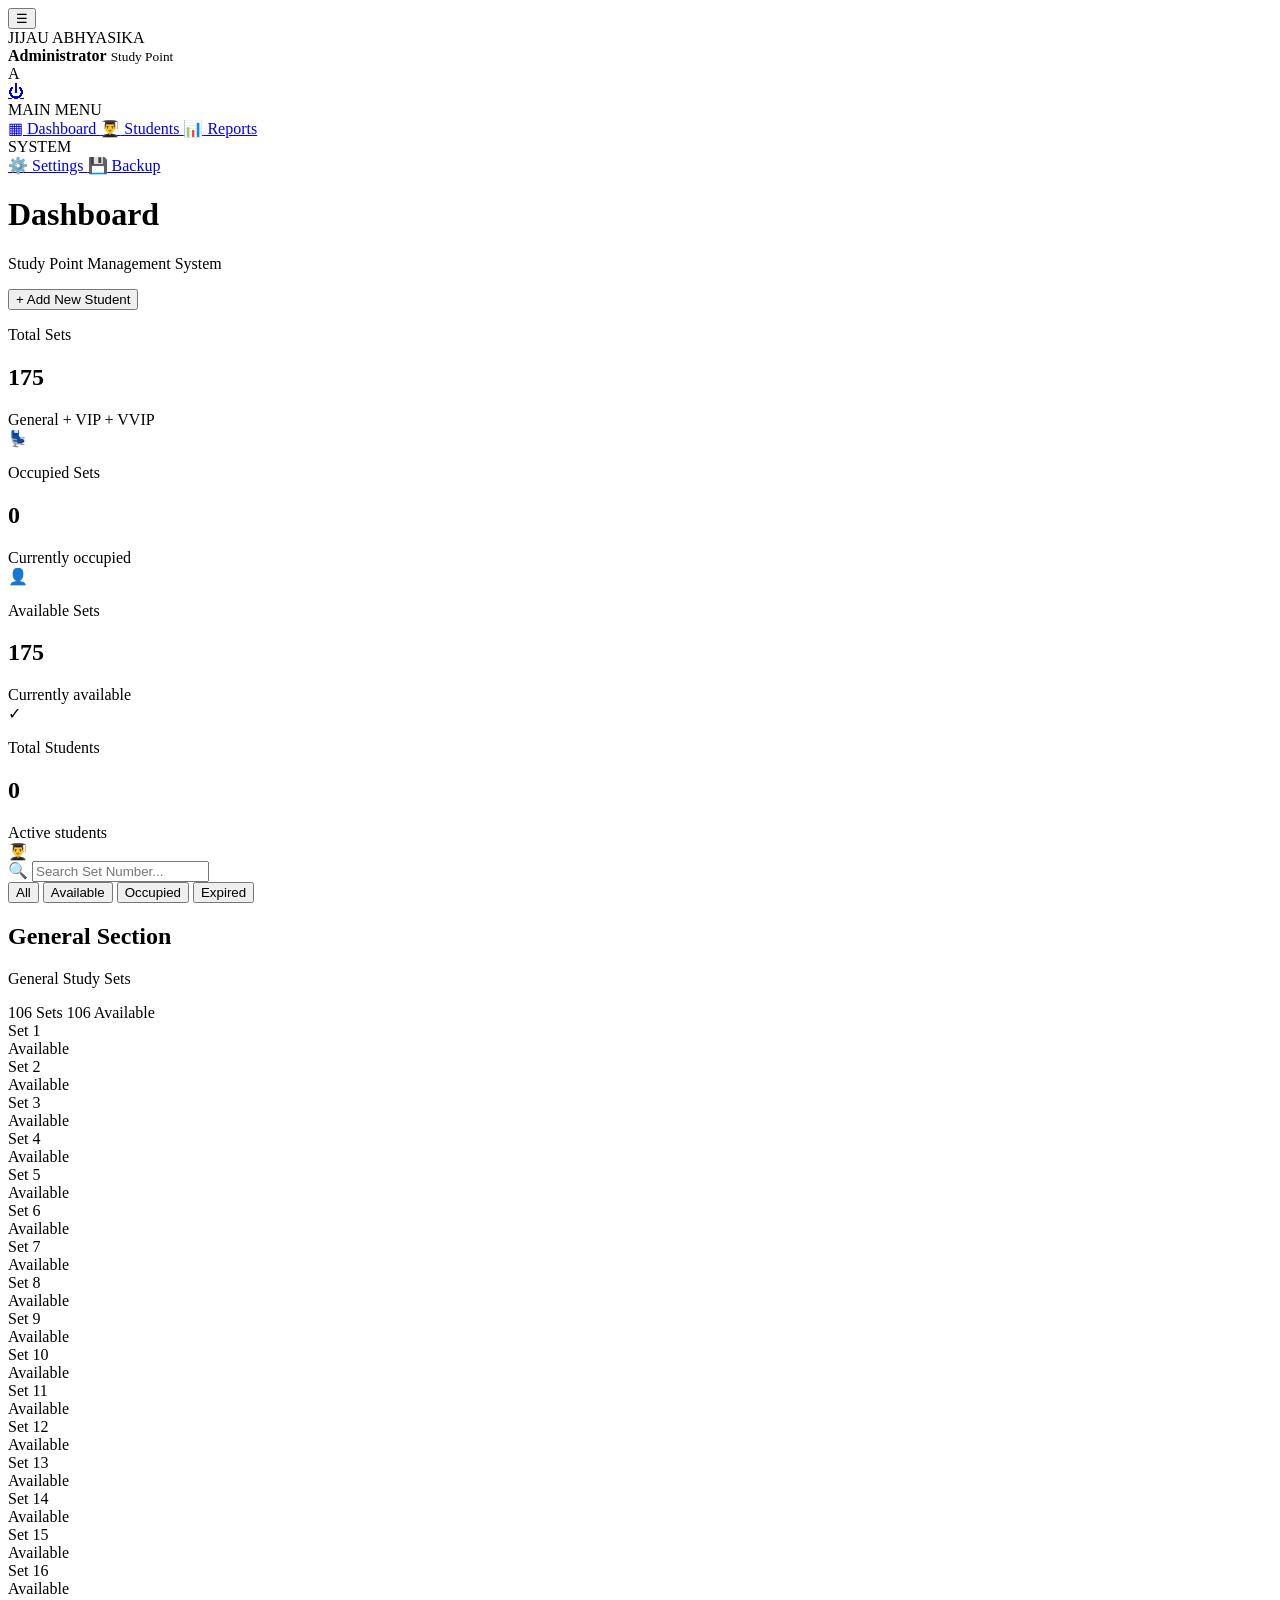
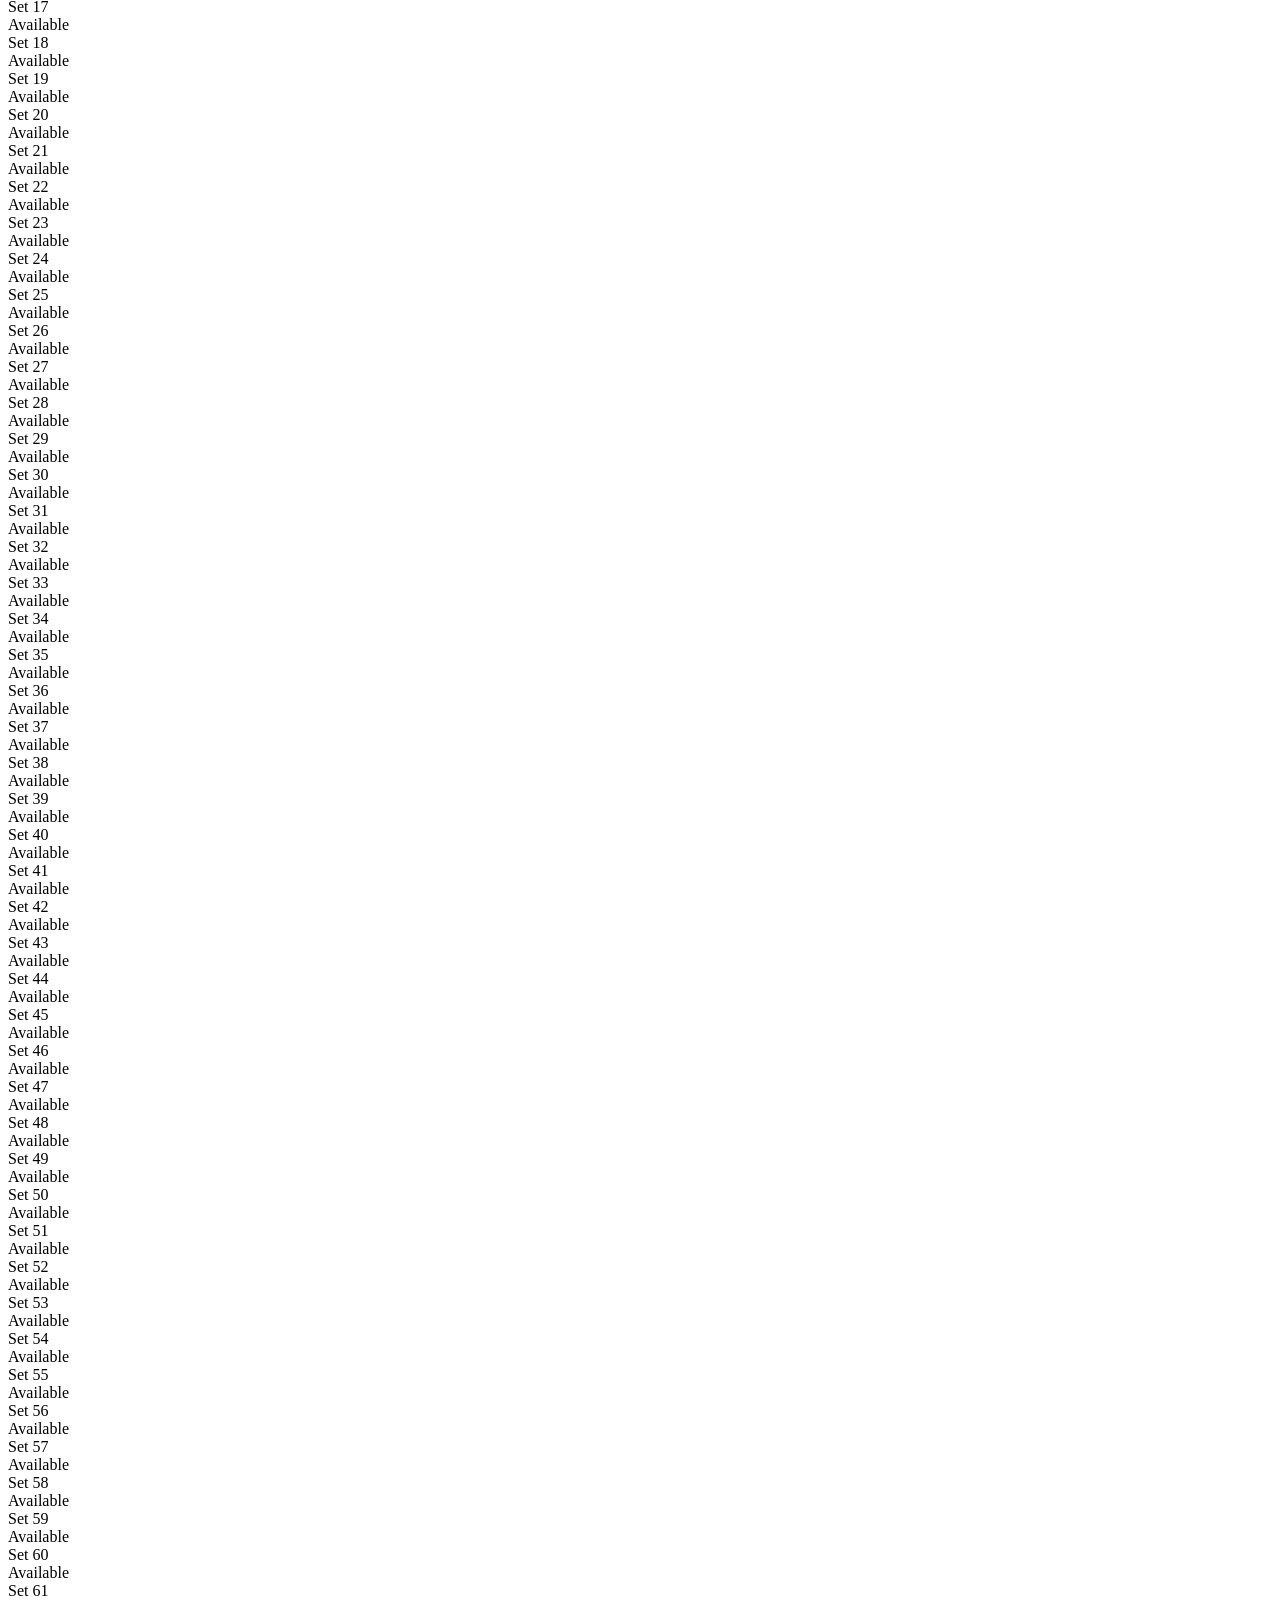
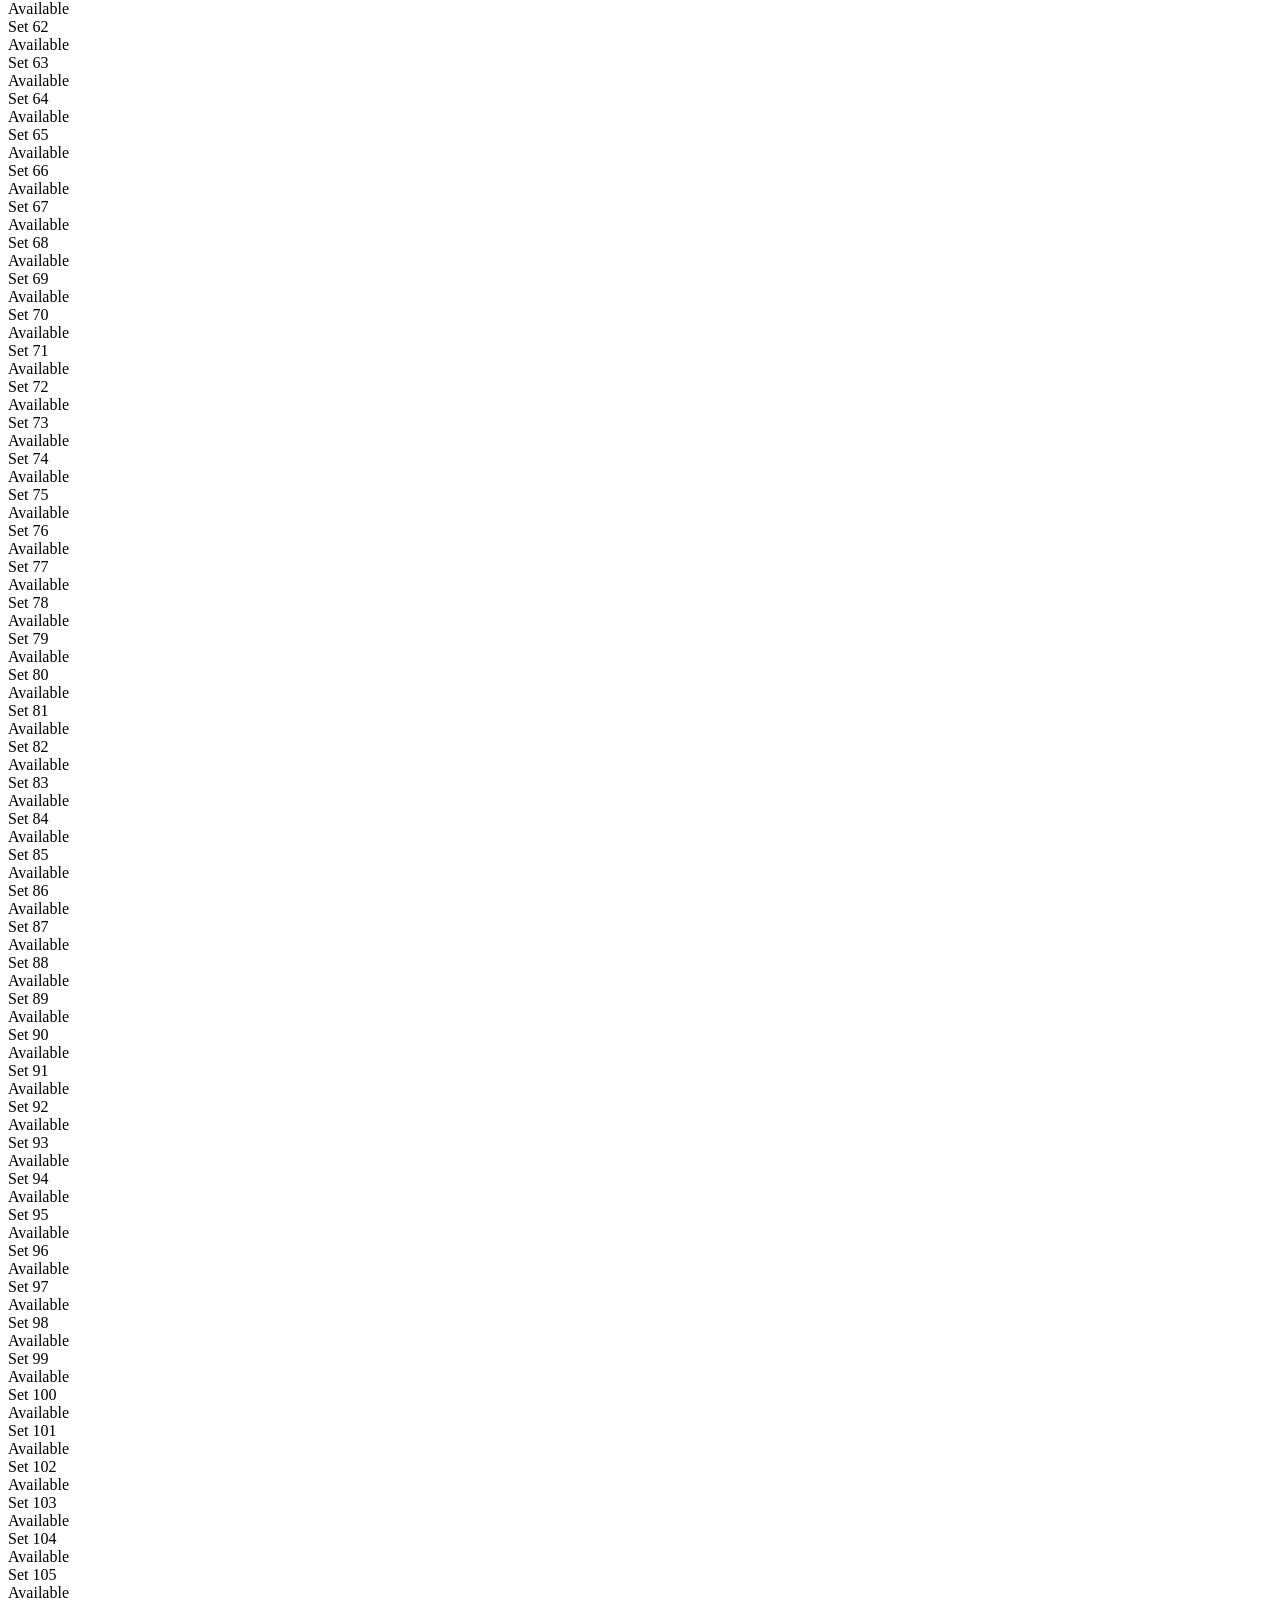
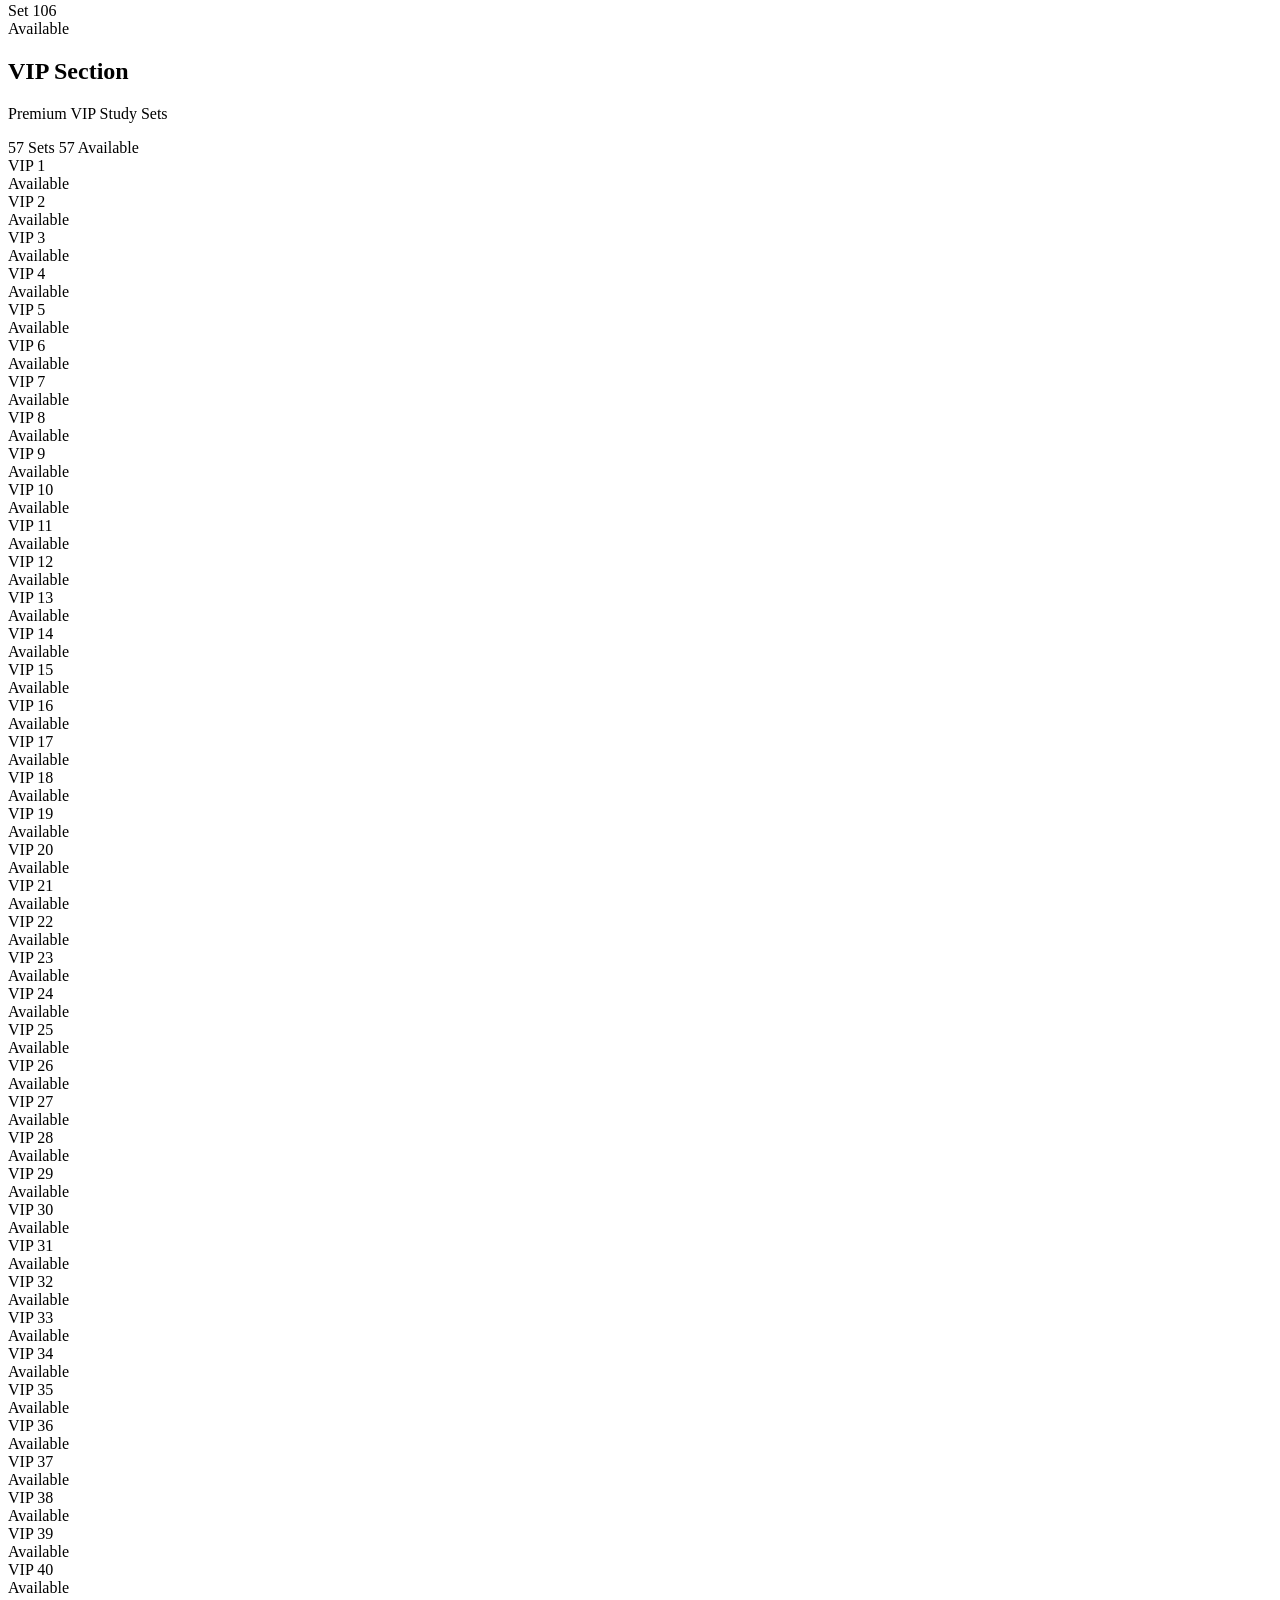
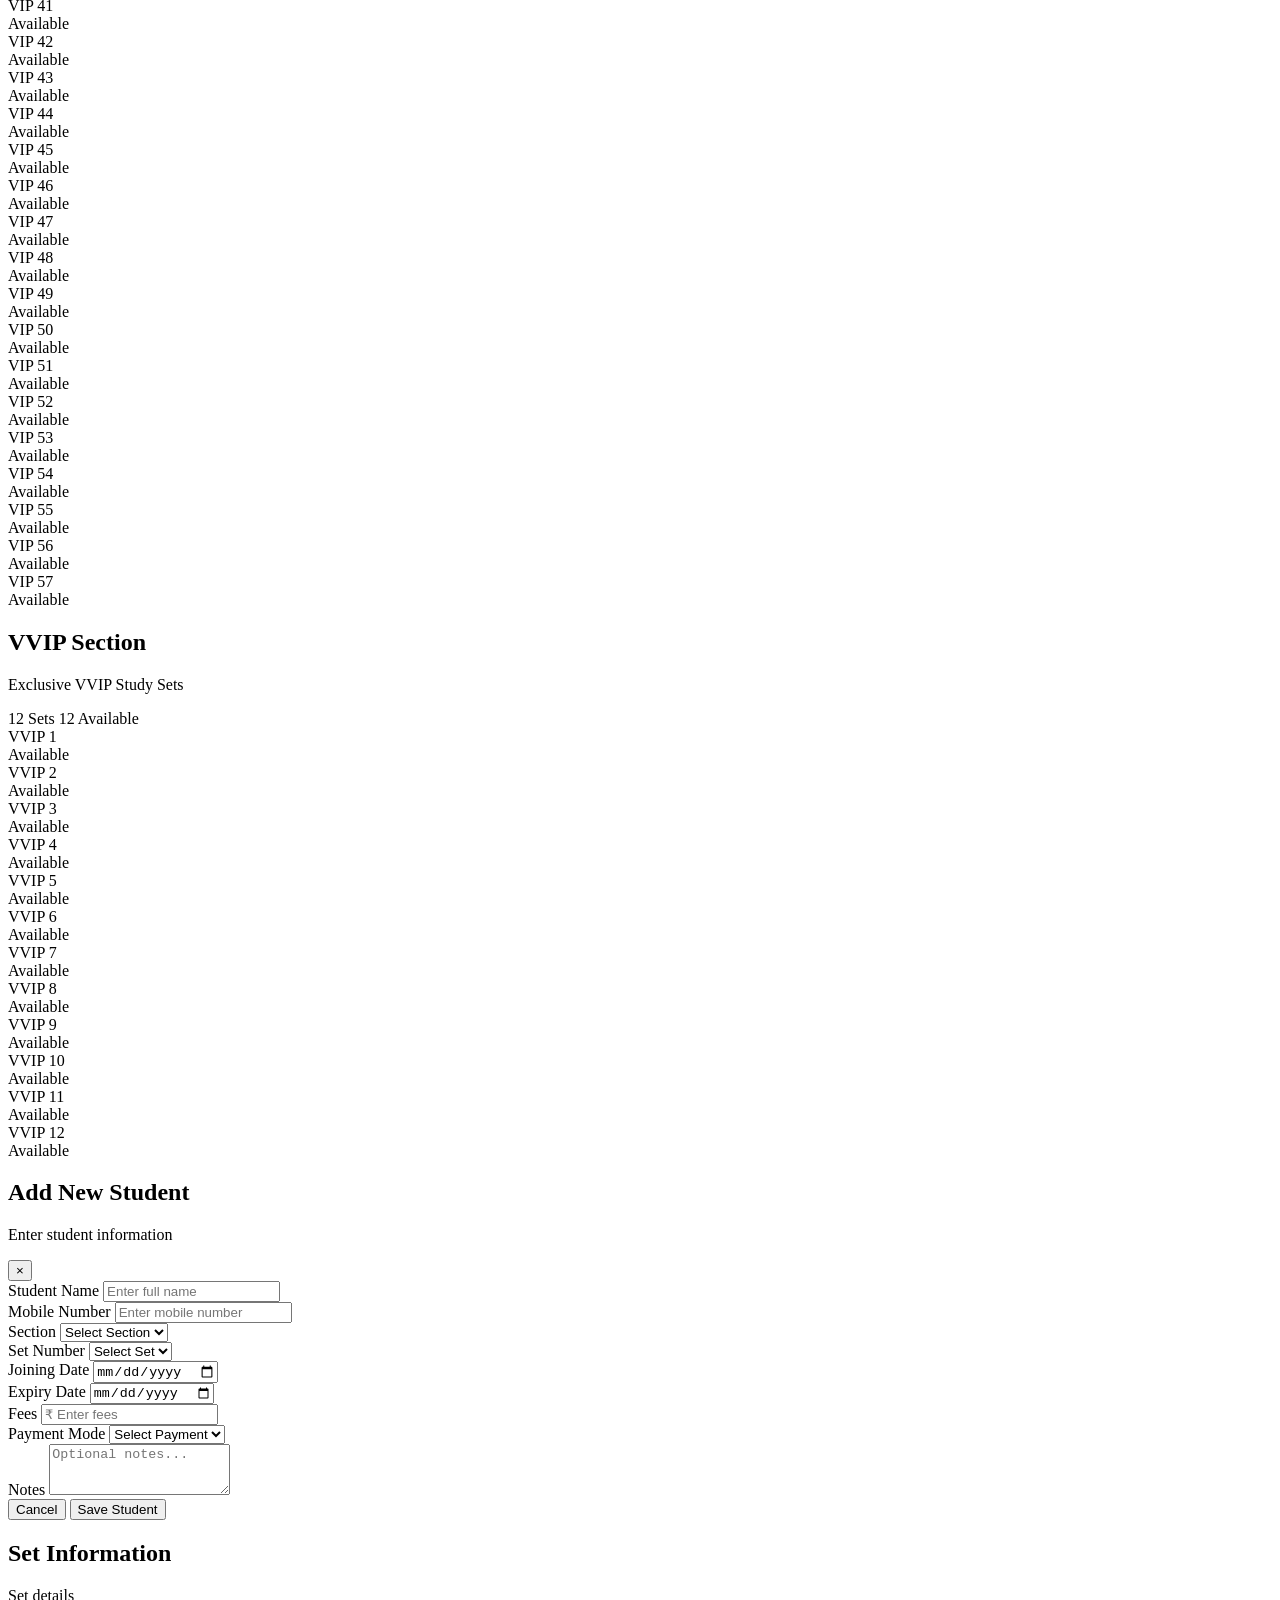
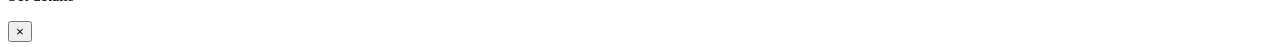
==== templates/index.html @ 4aaafdb4 "Added admin login" ====
<!DOCTYPE html>
<html lang="en">
<head>
    <meta charset="UTF-8">
    <meta name="viewport" content="width=device-width, initial-scale=1.0">

    <title>Study Point Management</title>

    <link rel="stylesheet"
          href="{{ url_for('static', filename='style.css') }}">
</head>

<body>

    <!-- ================= HEADER ================= -->

    <header class="top-header">

        <div class="header-left">

            <button class="menu-btn" onclick="toggleSidebar()">
                ☰
            </button>

            <div class="logo">
                JIJAU <span>ABHYASIKA</span>
            </div>

        </div>

        <div class="admin-profile">
            <div class="admin-text">
                <strong>Administrator</strong>
                <small>Study Point</small>
            </div>

            <div class="admin-avatar">
                A
            </div>

            <a href="/logout" class="logout-link" title="Logout">
                ⏻
            </a>
        </div>

    </header>


    <!-- ================= SIDEBAR ================= -->

    <aside class="sidebar" id="sidebar">

        <div class="sidebar-title">
            MAIN MENU
        </div>

        <a href="#" class="nav-item active" onclick="showPage('dashboard', this); return false;">
            <span>▦</span>
            Dashboard
        </a>

        <a href="#" class="nav-item" onclick="showPage('students', this); return false;">
            <span>👨‍🎓</span>
            Students
        </a>

        <a href="#" class="nav-item" onclick="showPage('reports', this); return false;">
            <span>📊</span>
            Reports
        </a>

        <div class="sidebar-title system-title">
            SYSTEM
        </div>

        <a href="#" class="nav-item">
            <span>⚙️</span>
            Settings
        </a>

        <a href="#" class="nav-item">
            <span>💾</span>
            Backup
        </a>

    </aside>


    <!-- ================= MAIN CONTENT ================= -->

    <main class="main-content">

        <!-- Page Heading -->

        <div class="page-heading">

            <div>
                <h1 id="pageTitle">Dashboard</h1>
                <p id="pageSubtitle">Study Point Management System</p>
            </div>

            <button class="add-student-btn"
                    onclick="openStudentModal()">
                + Add New Student
            </button>

        </div>


        <!-- ================= DASHBOARD PAGE ================= -->

        <div id="dashboardPage">

        <!-- ================= STAT CARDS ================= -->

        <section class="stats-grid">

            <div class="stat-card">

                <div class="stat-info">
                    <p>Total Sets</p>
                    <h2 id="totalSets">175</h2>
                    <span>General + VIP + VVIP</span>
                </div>

                <div class="stat-icon">
                    💺
                </div>

            </div>


            <div class="stat-card occupied-card">

                <div class="stat-info">
                    <p>Occupied Sets</p>
                    <h2 id="occupiedSets">0</h2>
                    <span>Currently occupied</span>
                </div>

                <div class="stat-icon">
                    👤
                </div>

            </div>


            <div class="stat-card available-card">

                <div class="stat-info">
                    <p>Available Sets</p>
                    <h2 id="availableSets">175</h2>
                    <span>Currently available</span>
                </div>

                <div class="stat-icon">
                    ✓
                </div>

            </div>


            <div class="stat-card">

                <div class="stat-info">
                    <p>Total Students</p>
                    <h2 id="totalStudents">0</h2>
                    <span>Active students</span>
                </div>

                <div class="stat-icon">
                    👨‍🎓
                </div>

            </div>

        </section>


        <!-- ================= SEARCH ================= -->

        <section class="search-section">

            <div class="search-box">

                <span>🔍</span>

                <input
                    type="text"
                    id="setSearch"
                    placeholder="Search Set Number..."
                    oninput="searchSets()"
                >

            </div>

            <div class="filter-buttons">

                <button class="filter-btn active"
                        onclick="filterSets('all', this)">
                    All
                </button>

                <button class="filter-btn"
                        onclick="filterSets('available', this)">
                    Available
                </button>

                <button class="filter-btn"
                        onclick="filterSets('occupied', this)">
                    Occupied
                </button>

                <button class="filter-btn"
                        onclick="filterSets('expired', this)">
                    Expired
                </button>

            </div>

        </section>


        <!-- ================= GENERAL SECTION ================= -->

        <section class="section-card">

            <div class="section-header">

                <div>

                    <h2>General Section</h2>

                    <p>
                        General Study Sets
                    </p>

                </div>

                <div class="section-summary">

                    <span class="section-total">
                        106 Sets
                    </span>

                    <span id="generalAvailable">
                        106 Available
                    </span>

                </div>

            </div>


            <div class="sets-container">

                <div class="sets-grid"
                     id="generalSets">

                    <!-- General sets generated by JavaScript -->

                </div>

            </div>

        </section>


        <!-- ================= VIP SECTION ================= -->

        <section class="section-card">

            <div class="section-header">

                <div>

                    <h2>VIP Section</h2>

                    <p>
                        Premium VIP Study Sets
                    </p>

                </div>

                <div class="section-summary">

                    <span class="section-total vip">
                        57 Sets
                    </span>

                    <span id="vipAvailable">
                        57 Available
                    </span>

                </div>

            </div>


            <div class="sets-container">

                <div class="sets-grid"
                     id="vipSets">

                    <!-- VIP sets generated by JavaScript -->

                </div>

            </div>

        </section>


        <!-- ================= VVIP SECTION ================= -->

        <section class="section-card">

            <div class="section-header">

                <div>

                    <h2>VVIP Section</h2>

                    <p>
                        Exclusive VVIP Study Sets
                    </p>

                </div>

                <div class="section-summary">

                    <span class="section-total vvip">
                        12 Sets
                    </span>

                    <span id="vvipAvailable">
                        12 Available
                    </span>

                </div>

            </div>


            <div class="sets-container">

                <div class="sets-grid"
                     id="vvipSets">

                    <!-- VVIP sets generated by JavaScript -->

                </div>

            </div>

        </section>

        </div>


        <!-- ================= STUDENTS LIST PAGE ================= -->

        <div id="studentsPage" style="display: none;">

            <section class="section-card">

                <div class="section-header">

                    <div>
                        <h2>General Section</h2>
                        <p>All students in General sets</p>
                    </div>

                    <div class="section-summary">
                        <span class="section-total" id="generalStudentsCount">
                            0 Students
                        </span>
                    </div>

                </div>

                <div class="students-list" id="generalStudentsList">
                    <!-- General students rendered by JavaScript -->
                </div>

            </section>

            <section class="section-card">

                <div class="section-header">

                    <div>
                        <h2>VIP Section</h2>
                        <p>All students in VIP sets</p>
                    </div>

                    <div class="section-summary">
                        <span class="section-total vip" id="vipStudentsCount">
                            0 Students
                        </span>
                    </div>

                </div>

                <div class="students-list" id="vipStudentsList">
                    <!-- VIP students rendered by JavaScript -->
                </div>

            </section>

            <section class="section-card">

                <div class="section-header">

                    <div>
                        <h2>VVIP Section</h2>
                        <p>All students in VVIP sets</p>
                    </div>

                    <div class="section-summary">
                        <span class="section-total vvip" id="vvipStudentsCount">
                            0 Students
                        </span>
                    </div>

                </div>

                <div class="students-list" id="vvipStudentsList">
                    <!-- VVIP students rendered by JavaScript -->
                </div>

            </section>

        </div>


        <!-- ================= REPORTS PAGE ================= -->

        <div id="reportsPage" style="display: none;">

            <section class="section-card">

                <div class="section-header">

                    <div>
                        <h2>Export Report</h2>
                        <p>Download student data as an Excel sheet for a date range</p>
                    </div>

                </div>

                <div class="report-form">

                    <div class="form-group">
                        <label>From Date (Joining Date)</label>
                        <input type="date" id="reportFromDate" oninput="updateReportPreview()">
                    </div>

                    <div class="form-group">
                        <label>To Date (Joining Date)</label>
                        <input type="date" id="reportToDate" oninput="updateReportPreview()">
                    </div>

                    <p id="reportPreviewText" class="report-preview-text">
                        Leave both blank to export all students.
                    </p>

                    <button class="add-student-btn" onclick="downloadReport()">
                        ⬇ Download Excel Report
                    </button>

                </div>

            </section>

        </div>

    </main>


    <!-- ================================================= -->
    <!--                  STUDENT MODAL                    -->
    <!-- ================================================= -->

    <div class="modal-overlay"
         id="studentModal">

        <div class="modal">

            <div class="modal-header">

                <div>
                    <h2>Add New Student</h2>
                    <p>Enter student information</p>
                </div>

                <button class="close-btn"
                        onclick="closeStudentModal()">
                    ×
                </button>

            </div>


            <form id="studentForm"
                  onsubmit="addStudent(event)">

                <!-- Student Name -->

                <div class="form-group">

                    <label>
                        Student Name
                    </label>

                    <input
                        type="text"
                        id="studentName"
                        placeholder="Enter full name"
                        required
                    >

                </div>


                <!-- Mobile -->

                <div class="form-group">

                    <label>
                        Mobile Number
                    </label>

                    <input
                        type="tel"
                        id="studentMobile"
                        placeholder="Enter mobile number"
                        maxlength="10"
                        required
                    >

                </div>


                <!-- Section -->

                <div class="form-row">

                    <div class="form-group">

                        <label>
                            Section
                        </label>

                        <select id="studentSection"
                                onchange="updateSetOptions()"
                                required>

                            <option value="">
                                Select Section
                            </option>

                            <option value="General">
                                General
                            </option>

                            <option value="VIP">
                                VIP
                            </option>

                            <option value="VVIP">
                                VVIP
                            </option>

                        </select>

                    </div>


                    <!-- Set -->

                    <div class="form-group">

                        <label>
                            Set Number
                        </label>

                        <select id="studentSet"
                                required>

                            <option value="">
                                Select Set
                            </option>

                        </select>

                    </div>

                </div>


                <!-- Dates -->

                <div class="form-row">

                    <div class="form-group">

                        <label>
                            Joining Date
                        </label>

                        <input
                            type="date"
                            id="joiningDate"
                            required
                        >

                    </div>


                    <div class="form-group">

                        <label>
                            Expiry Date
                        </label>

                        <input
                            type="date"
                            id="expiryDate"
                            required
                        >

                    </div>

                </div>


                <!-- Fees -->

                <div class="form-row">

                    <div class="form-group">

                        <label>
                            Fees
                        </label>

                        <input
                            type="number"
                            id="studentFees"
                            placeholder="₹ Enter fees"
                            min="0"
                            required
                        >

                    </div>


                    <div class="form-group">

                        <label>
                            Payment Mode
                        </label>

                        <select id="paymentMode"
                                required>

                            <option value="">
                                Select Payment
                            </option>

                            <option value="Cash">
                                Cash
                            </option>

                            <option value="UPI">
                                UPI
                            </option>

                            <option value="Other">
                                Other
                            </option>

                        </select>

                    </div>

                </div>


                <!-- Notes -->

                <div class="form-group">

                    <label>
                        Notes
                    </label>

                    <textarea
                        id="studentNotes"
                        placeholder="Optional notes..."
                        rows="3"></textarea>

                </div>


                <!-- Buttons -->

                <div class="modal-buttons">

                    <button type="button"
                            class="cancel-btn"
                            onclick="closeStudentModal()">
                        Cancel
                    </button>

                    <button type="submit"
                            class="save-btn">
                        Save Student
                    </button>

                </div>

            </form>

        </div>

    </div>


    <!-- ================================================= -->
    <!--                  SET INFORMATION MODAL            -->
    <!-- ================================================= -->

    <div class="modal-overlay"
         id="setModal">

        <div class="modal set-modal">

            <div class="modal-header">

                <div>
                    <h2 id="setModalTitle">
                        Set Information
                    </h2>

                    <p id="setModalSubtitle">
                        Set details
                    </p>
                </div>

                <button class="close-btn"
                        onclick="closeSetModal()">
                    ×
                </button>

            </div>


            <div id="setInformation">

                <!-- Information generated by JavaScript -->

            </div>

        </div>

    </div>


    <!-- ================= JAVASCRIPT ================= -->

    <script>

        /* ================================================
           STUDENT DATA
           (this is just a local cache of what's in the
           database - it gets refreshed from the server,
           never the other way around)
        ================================================= */

        let students = [];

        const SECTION_TOTALS = {
            General: 106,
            VIP: 57,
            VVIP: 12
        };


        /* ================================================
           LOAD STUDENTS FROM SERVER
        ================================================= */

        async function loadStudents() {

            try {

                const response =
                    await fetch("/api/students");

                if (!response.ok) {

                    throw new Error(
                        "Failed to load students"
                    );

                }

                students = await response.json();

            } catch (error) {

                console.error(
                    "Could not load students:",
                    error
                );

                alert(
                    "Could not load student data from the server. Please check your connection and refresh."
                );

                students = [];

            }

            updateAllSetStatuses();
            updateDashboard();
            renderStudentsList();

        }


        /* ================================================
           SWITCH BETWEEN DASHBOARD / STUDENTS PAGE
        ================================================= */

        function showPage(page, navEl) {

            document
                .querySelectorAll(".nav-item")
                .forEach(item => {
                    item.classList.remove("active");
                });

            navEl.classList.add("active");


            const dashboardPage =
                document.getElementById("dashboardPage");

            const studentsPage =
                document.getElementById("studentsPage");

            const reportsPage =
                document.getElementById("reportsPage");

            const title =
                document.getElementById("pageTitle");

            const subtitle =
                document.getElementById("pageSubtitle");


            dashboardPage.style.display = "none";
            studentsPage.style.display = "none";
            reportsPage.style.display = "none";


            if (page === "students") {

                studentsPage.style.display = "block";

                title.textContent = "Students";
                subtitle.textContent = "All registered students";

                renderStudentsList();

            } else if (page === "reports") {

                reportsPage.style.display = "block";

                title.textContent = "Reports";
                subtitle.textContent = "Export student data";

                updateReportPreview();

            } else {

                dashboardPage.style.display = "block";

                title.textContent = "Dashboard";
                subtitle.textContent = "Study Point Management System";

            }

        }


        /* ================================================
           RENDER STUDENTS LIST (GENERAL / VIP)
        ================================================= */

        function renderStudentsList() {

            const generalList =
                document.getElementById("generalStudentsList");

            const vipList =
                document.getElementById("vipStudentsList");

            const vvipList =
                document.getElementById("vvipStudentsList");

            const generalCount =
                document.getElementById("generalStudentsCount");

            const vipCount =
                document.getElementById("vipStudentsCount");

            const vvipCount =
                document.getElementById("vvipStudentsCount");


            if (!generalList || !vipList || !vvipList) {

                return;

            }


            const generalStudents =
                students
                    .filter(s => s.section === "General")
                    .sort((a, b) =>
                        a.setNumber - b.setNumber ||
                        (a.status === "active" ? -1 : 1) -
                        (b.status === "active" ? -1 : 1)
                    );

            const vipStudents =
                students
                    .filter(s => s.section === "VIP")
                    .sort((a, b) =>
                        a.setNumber - b.setNumber ||
                        (a.status === "active" ? -1 : 1) -
                        (b.status === "active" ? -1 : 1)
                    );

            const vvipStudents =
                students
                    .filter(s => s.section === "VVIP")
                    .sort((a, b) =>
                        a.setNumber - b.setNumber ||
                        (a.status === "active" ? -1 : 1) -
                        (b.status === "active" ? -1 : 1)
                    );


            generalCount.textContent =
                `${generalStudents.length} Students`;

            vipCount.textContent =
                `${vipStudents.length} Students`;

            vvipCount.textContent =
                `${vvipStudents.length} Students`;


            generalList.innerHTML =
                generalStudents.length
                    ? generalStudents.map(studentRowHTML).join("")
                    : `<div class="students-empty">No students in General section yet.</div>`;

            vipList.innerHTML =
                vipStudents.length
                    ? vipStudents.map(studentRowHTML).join("")
                    : `<div class="students-empty">No students in VIP section yet.</div>`;

            vvipList.innerHTML =
                vvipStudents.length
                    ? vvipStudents.map(studentRowHTML).join("")
                    : `<div class="students-empty">No students in VVIP section yet.</div>`;

        }


        /* ================================================
           REPORT PREVIEW COUNT
        ================================================= */

        function updateReportPreview() {

            const fromDate =
                document.getElementById("reportFromDate").value;

            const toDate =
                document.getElementById("reportToDate").value;

            const previewText =
                document.getElementById("reportPreviewText");


            if (fromDate && toDate && fromDate > toDate) {

                previewText.textContent =
                    "'From' date cannot be after 'To' date.";

                return;

            }


            const matching =
                students.filter(student => {

                    if (fromDate && student.joiningDate < fromDate) {
                        return false;
                    }

                    if (toDate && student.joiningDate > toDate) {
                        return false;
                    }

                    return true;

                });


            if (!fromDate && !toDate) {

                previewText.textContent =
                    `Leave both blank to export all students. (${students.length} total)`;

            } else {

                previewText.textContent =
                    `${matching.length} student(s) match this range.`;

            }

        }


        /* ================================================
           DOWNLOAD EXCEL REPORT
        ================================================= */

        function downloadReport() {

            const fromDate =
                document.getElementById("reportFromDate").value;

            const toDate =
                document.getElementById("reportToDate").value;


            if (fromDate && toDate && fromDate > toDate) {

                alert(
                    "'From' date cannot be after 'To' date."
                );

                return;

            }


            const params = new URLSearchParams();

            if (fromDate) {
                params.set("from", fromDate);
            }

            if (toDate) {
                params.set("to", toDate);
            }


            window.location.href =
                `/api/reports/export?${params.toString()}`;

        }

        function studentRowHTML(student) {

            const setLabel =
                student.section === "General"
                    ? `Set ${student.setNumber}`
                    : `${student.section} ${student.setNumber}`;

            const sectionClass =
                student.section === "VIP"
                    ? "vip"
                    : student.section === "VVIP"
                        ? "vvip"
                        : "";

            const isExpired =
                student.status === "expired";

            return `
                <div class="student-row"
                     onclick="showSetInformation('${student.section}', ${student.setNumber})">

                    <div class="student-row-main">
                        <span class="student-row-name">
                            ${student.name}
                            <span class="status-badge ${isExpired ? "expired-badge" : "active-badge"}">
                                ${isExpired ? "Expired" : "Active"}
                            </span>
                        </span>
                        <span class="student-row-meta">${student.mobile} · Expires ${formatDate(student.expiryDate)}</span>
                    </div>

                    <span class="student-row-set ${sectionClass}">
                        ${setLabel}
                    </span>

                </div>
            `;

        }


        /* ================================================
           CREATE SETS
        ================================================= */

        function createSets() {

            const generalContainer =
                document.getElementById("generalSets");

            const vipContainer =
                document.getElementById("vipSets");

            const vvipContainer =
                document.getElementById("vvipSets");


            /* GENERAL 106 SETS */

            for (let i = 1; i <= 106; i++) {

                createSet(
                    generalContainer,
                    "General",
                    i
                );

            }


            /* VIP 57 SETS */

            for (let i = 1; i <= 57; i++) {

                createSet(
                    vipContainer,
                    "VIP",
                    i
                );

            }


            /* VVIP 12 SETS */

            for (let i = 1; i <= 12; i++) {

                createSet(
                    vvipContainer,
                    "VVIP",
                    i
                );

            }

        }


        /* ================================================
           CREATE INDIVIDUAL SET
        ================================================= */

        function createSet(container, section, number) {

            const set = document.createElement("div");

            set.className = "set available";

            set.dataset.section = section;
            set.dataset.number = number;
            set.dataset.status = "available";

            set.innerHTML = `

                <div class="set-number">
                    ${section === "General" ? "Set " : `${section} `}
                    ${number}
                </div>

                <div class="set-status">
                    Available
                </div>

            `;


            set.onclick = function () {

                showSetInformation(
                    section,
                    number
                );

            };


            container.appendChild(set);

        }


        /* ================================================
           OPEN ADD STUDENT MODAL
        ================================================= */

        function openStudentModal() {

            document
                .getElementById("studentModal")
                .classList.add("show");

            updateSetOptions();

        }


        /* ================================================
           CLOSE ADD STUDENT MODAL
        ================================================= */

        function closeStudentModal() {

            document
                .getElementById("studentModal")
                .classList.remove("show");

        }


        /* ================================================
           UPDATE SET DROPDOWN
        ================================================= */

        function updateSetOptions() {

            const section =
                document.getElementById("studentSection").value;

            const select =
                document.getElementById("studentSet");


            select.innerHTML =
                '<option value="">Select Set</option>';


            if (section === "") {

                return;

            }


            const total =
                SECTION_TOTALS[section] || 0;


            for (let i = 1; i <= total; i++) {

                const occupied =
                    students.some(
                        student =>
                            student.section === section &&
                            student.setNumber == i &&
                            student.status === "active"
                    );


                if (!occupied) {

                    const option =
                        document.createElement("option");

                    option.value = i;

                    option.textContent =
                        section === "General"
                            ? `Set ${i}`
                            : `${section} ${i}`;

                    select.appendChild(option);

                }

            }

        }


        /* ================================================
           ADD STUDENT
        ================================================= */

        async function addStudent(event) {

            event.preventDefault();


            const name =
                document.getElementById("studentName").value.trim();

            const mobile =
                document.getElementById("studentMobile").value.trim();

            const section =
                document.getElementById("studentSection").value;

            const setNumber =
                document.getElementById("studentSet").value;

            const joiningDate =
                document.getElementById("joiningDate").value;

            const expiryDate =
                document.getElementById("expiryDate").value;

            const fees =
                document.getElementById("studentFees").value;

            const paymentMode =
                document.getElementById("paymentMode").value;

            const notes =
                document.getElementById("studentNotes").value;


            /* QUICK CLIENT-SIDE CHECK (server double-checks too) */

            const alreadyOccupied =
                students.some(
                    student =>
                        student.section === section &&
                        student.setNumber == setNumber &&
                        student.status === "active"
                );


            if (alreadyOccupied) {

                alert(
                    "This set is already occupied."
                );

                return;

            }


            /* SEND TO SERVER - this is what actually saves it */

            let result;

            try {

                const response =
                    await fetch("/api/students", {

                        method: "POST",

                        headers: {
                            "Content-Type": "application/json"
                        },

                        body: JSON.stringify({

                            name: name,
                            mobile: mobile,
                            section: section,
                            setNumber: setNumber,
                            joiningDate: joiningDate,
                            expiryDate: expiryDate,
                            fees: fees,
                            paymentMode: paymentMode,
                            notes: notes

                        })

                    });

                result = await response.json();

                if (!response.ok || !result.success) {

                    alert(
                        result.message ||
                        "Could not add student."
                    );

                    return;

                }

            } catch (error) {

                console.error(
                    "Could not add student:",
                    error
                );

                alert(
                    "Could not reach the server. Please check your connection and try again."
                );

                return;

            }


            /* REFRESH FROM SERVER SO EVERY DEVICE STAYS IN SYNC */

            await loadStudents();

            updateSetOptions();


            /* RESET FORM */

            document
                .getElementById("studentForm")
                .reset();


            closeStudentModal();


            alert(
                "Student added successfully!"
            );

        }


        /* ================================================
           UPDATE SET STATUS
        ================================================= */

        /* ================================================
           FIND WHO OCCUPIES A SEAT
           (an "active" student blocks the seat; an
           "expired" student is just history and the seat
           is really available again for a new student)
        ================================================= */

        function getSeatOccupant(section, number) {

            const matches =
                students.filter(
                    student =>
                        student.section === section &&
                        student.setNumber == number
                );


            const active =
                matches.find(
                    student => student.status === "active"
                );


            if (active) {

                return { status: "occupied", student: active };

            }


            if (matches.length > 0) {

                const latestExpired =
                    matches
                        .slice()
                        .sort(
                            (a, b) =>
                                b.expiryDate.localeCompare(a.expiryDate)
                        )[0];

                return { status: "expired", student: latestExpired };

            }


            return { status: "available", student: null };

        }


        /* ================================================
           UPDATE ALL SET STATUSES
        ================================================= */

        function updateAllSetStatuses() {

            const allSets =
                document.querySelectorAll(".set");


            allSets.forEach(set => {

                const section =
                    set.dataset.section;

                const number =
                    set.dataset.number;


                const seat =
                    getSeatOccupant(section, number);


                set.classList.remove(
                    "available",
                    "occupied",
                    "expired"
                );

                set.classList.add(seat.status);

                set.dataset.status = seat.status;


                const labelMap = {
                    occupied: "Occupied",
                    expired: "Expired",
                    available: "Available"
                };


                set.innerHTML = `

                    <div class="set-number">
                        ${section === "General" ? "Set " : `${section} `}
                        ${number}
                    </div>

                    <div class="set-status">
                        ${labelMap[seat.status]}
                    </div>

                `;

            });

        }


        /* ================================================
           UPDATE DASHBOARD
        ================================================= */

        function updateDashboard() {

            const activeStudents =
                students.filter(
                    student => student.status === "active"
                );


            const occupied =
                activeStudents.length;

            const total =
                SECTION_TOTALS.General +
                SECTION_TOTALS.VIP +
                SECTION_TOTALS.VVIP;

            const available =
                total - occupied;


            document
                .getElementById("occupiedSets")
                .textContent = occupied;


            document
                .getElementById("availableSets")
                .textContent = available;


            document
                .getElementById("totalStudents")
                .textContent = activeStudents.length;


            /* GENERAL */

            const generalOccupied =
                activeStudents.filter(
                    student =>
                        student.section === "General"
                ).length;


            document
                .getElementById("generalAvailable")
                .textContent =
                `${SECTION_TOTALS.General - generalOccupied} Available`;


            /* VIP */

            const vipOccupied =
                activeStudents.filter(
                    student =>
                        student.section === "VIP"
                ).length;


            document
                .getElementById("vipAvailable")
                .textContent =
                `${SECTION_TOTALS.VIP - vipOccupied} Available`;


            /* VVIP */

            const vvipOccupied =
                activeStudents.filter(
                    student =>
                        student.section === "VVIP"
                ).length;


            document
                .getElementById("vvipAvailable")
                .textContent =
                `${SECTION_TOTALS.VVIP - vvipOccupied} Available`;

        }


        /* ================================================
           SHOW SET INFORMATION
        ================================================= */

        function showSetInformation(
            section,
            number
        ) {

            const modal =
                document.getElementById("setModal");


            const title =
                document.getElementById("setModalTitle");


            const subtitle =
                document.getElementById("setModalSubtitle");


            const information =
                document.getElementById("setInformation");


            const seat =
                getSeatOccupant(section, number);

            const student =
                seat.student;


            title.textContent =
                section === "General"
                    ? `Set ${number}`
                    : `${section} ${number}`;


            subtitle.textContent =
                `${section} Section`;


            if (seat.status === "available") {

                information.innerHTML = `

                    <div class="available-information">

                        <div class="big-check">
                            ✓
                        </div>

                        <h3>Set Available</h3>

                        <p>
                            No student is currently assigned
                            to this set.
                        </p>

                        <button
                            class="save-btn"
                            onclick="addStudentToSet('${section}', '${number}')">

                            + Add Student

                        </button>

                    </div>

                `;

            } else if (seat.status === "expired") {

                information.innerHTML = `

                    <div class="student-information">

                        <div class="student-status expired-status">
                            ● Expired
                        </div>

                        <p class="expired-note">
                            This set is free again. Showing the last student's details below — renew them, or add a new student to this set.
                        </p>

                        <div class="student-detail">

                            <span>Last Student</span>

                            <strong>
                                ${student.name}
                            </strong>

                        </div>


                        <div class="student-detail">

                            <span>Mobile Number</span>

                            <strong>
                                ${student.mobile}
                            </strong>

                        </div>


                        <div class="detail-row">

                            <div class="student-detail">

                                <span>Joining Date</span>

                                <strong>
                                    ${formatDate(student.joiningDate)}
                                </strong>

                            </div>


                            <div class="student-detail">

                                <span>Expired On</span>

                                <strong>
                                    ${formatDate(student.expiryDate)}
                                </strong>

                            </div>

                        </div>


                        <div class="modal-buttons">

                            <button
                                class="cancel-btn"
                                onclick="removeStudent(${student.id})">

                                Remove

                            </button>

                            <button
                                class="save-btn"
                                onclick="addStudentToSet('${section}', '${number}')">

                                + Add / Renew Student

                            </button>

                        </div>

                    </div>

                `;

            } else {

                information.innerHTML = `

                    <div class="student-information">

                        <div class="student-status occupied-status">
                            ● Occupied
                        </div>

                        <div class="student-detail">

                            <span>Student Name</span>

                            <strong>
                                ${student.name}
                            </strong>

                        </div>


                        <div class="student-detail">

                            <span>Mobile Number</span>

                            <strong>
                                ${student.mobile}
                            </strong>

                        </div>


                        <div class="detail-row">

                            <div class="student-detail">

                                <span>Joining Date</span>

                                <strong>
                                    ${formatDate(student.joiningDate)}
                                </strong>

                            </div>


                            <div class="student-detail">

                                <span>Expiry Date</span>

                                <strong>
                                    ${formatDate(student.expiryDate)}
                                </strong>

                            </div>

                        </div>


                        <div class="detail-row">

                            <div class="student-detail">

                                <span>Fees</span>

                                <strong>
                                    ₹${student.fees}
                                </strong>

                            </div>


                            <div class="student-detail">

                                <span>Payment</span>

                                <strong>
                                    ${student.paymentMode}
                                </strong>

                            </div>

                        </div>


                        ${
                            student.notes
                            ?
                            `
                            <div class="student-detail">

                                <span>Notes</span>

                                <strong>
                                    ${student.notes}
                                </strong>

                            </div>
                            `
                            :
                            ""
                        }


                        <div class="modal-buttons">

                            <button
                                class="cancel-btn"
                                onclick="closeSetModal()">

                                Close

                            </button>

                            <button
                                class="save-btn"
                                onclick="removeStudent(${student.id})">

                                Remove Student

                            </button>

                        </div>

                    </div>

                `;

            }


            modal.classList.add("show");

        }


        /* ================================================
           ADD STUDENT DIRECTLY TO SET
        ================================================= */

        function addStudentToSet(
            section,
            number
        ) {

            closeSetModal();

            openStudentModal();


            document
                .getElementById("studentSection")
                .value = section;


            updateSetOptions();


            document
                .getElementById("studentSet")
                .value = number;

        }


        /* ================================================
           CLOSE SET MODAL
        ================================================= */

        function closeSetModal() {

            document
                .getElementById("setModal")
                .classList.remove("show");

        }


        /* ================================================
           REMOVE STUDENT
        ================================================= */

        async function removeStudent(id) {

            const confirmRemove =
                confirm(
                    "Are you sure you want to remove this student?"
                );


            if (!confirmRemove) {

                return;

            }


            try {

                const response =
                    await fetch(`/api/students/${id}`, {
                        method: "DELETE"
                    });

                const result = await response.json();

                if (!response.ok || !result.success) {

                    alert(
                        result.message ||
                        "Could not remove student."
                    );

                    return;

                }

            } catch (error) {

                console.error(
                    "Could not remove student:",
                    error
                );

                alert(
                    "Could not reach the server. Please check your connection and try again."
                );

                return;

            }


            await loadStudents();

            updateSetOptions();

            closeSetModal();


            alert(
                "Student removed successfully."
            );

        }


        /* ================================================
           FORMAT DATE
        ================================================= */

        function formatDate(date) {

            if (!date) {

                return "-";

            }


            const parts =
                date.split("-");


            return `${parts[2]}/${parts[1]}/${parts[0]}`;

        }


        /* ================================================
           FILTER SETS
        ================================================= */

        function filterSets(
            filter,
            button
        ) {

            document
                .querySelectorAll(".filter-btn")
                .forEach(btn => {

                    btn.classList.remove("active");

                });


            button.classList.add("active");


            document
                .querySelectorAll(".set")
                .forEach(set => {

                    if (filter === "all") {

                        set.style.display = "flex";

                    }

                    else if (
                        filter === set.dataset.status
                    ) {

                        set.style.display = "flex";

                    }

                    else {

                        set.style.display = "none";

                    }

                });

        }


        /* ================================================
           SEARCH SETS
        ================================================= */

        function searchSets() {

            const search =
                document
                    .getElementById("setSearch")
                    .value
                    .toLowerCase()
                    .trim();


            document
                .querySelectorAll(".set")
                .forEach(set => {

                    const number =
                        set.dataset.number;


                    const section =
                        set.dataset.section
                            .toLowerCase();


                    if (
                        number.includes(search) ||
                        section.includes(search)
                    ) {

                        set.style.display = "flex";

                    } else {

                        set.style.display = "none";

                    }

                });

        }


        /* ================================================
           MOBILE SIDEBAR
        ================================================= */

        function toggleSidebar() {

            document
                .getElementById("sidebar")
                .classList.toggle("show");

        }


        /* ================================================
           CLOSE MODALS ON OUTSIDE CLICK
        ================================================= */

        window.onclick =
            function(event) {

                const studentModal =
                    document.getElementById(
                        "studentModal"
                    );

                const setModal =
                    document.getElementById(
                        "setModal"
                    );


                if (event.target === studentModal) {

                    closeStudentModal();

                }


                if (event.target === setModal) {

                    closeSetModal();

                }

            };


        /* ================================================
           INITIALIZE
        ================================================= */

        createSets();

        loadStudents();

    </script>

</body>
</html>
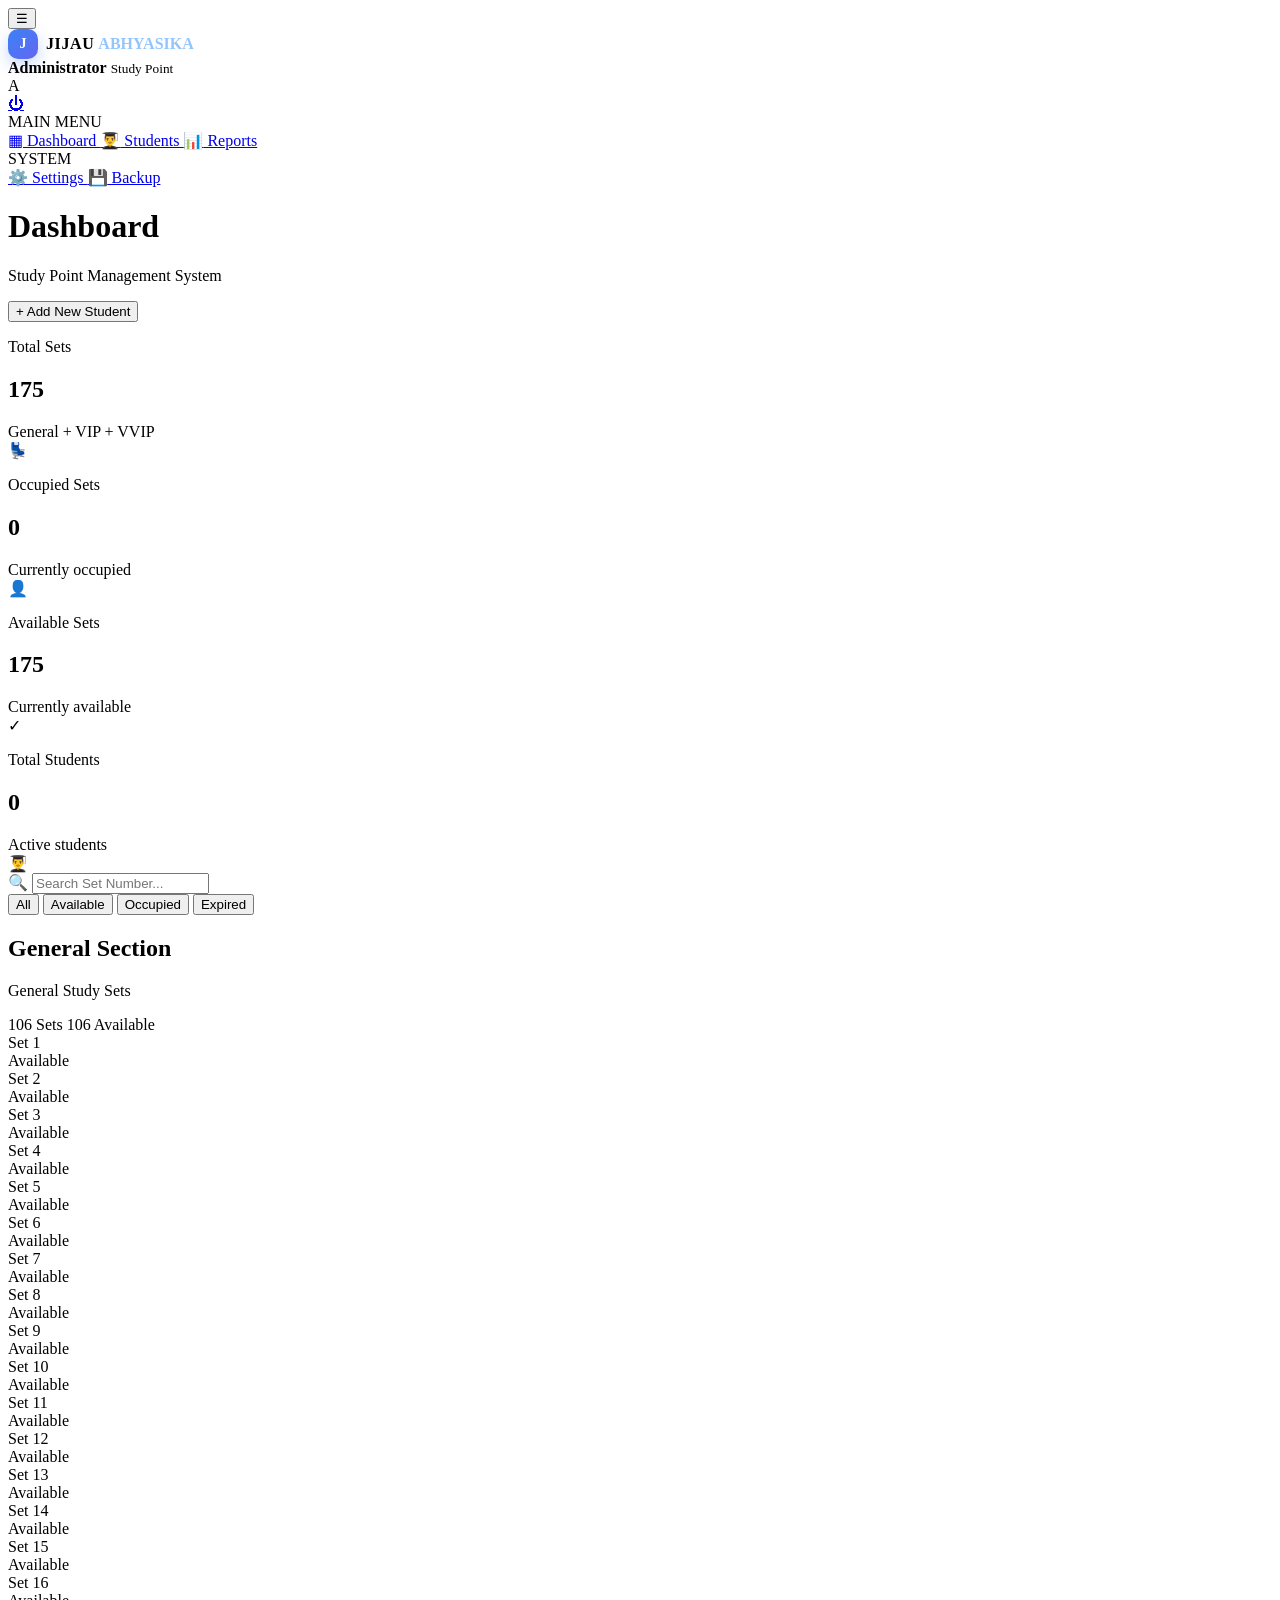
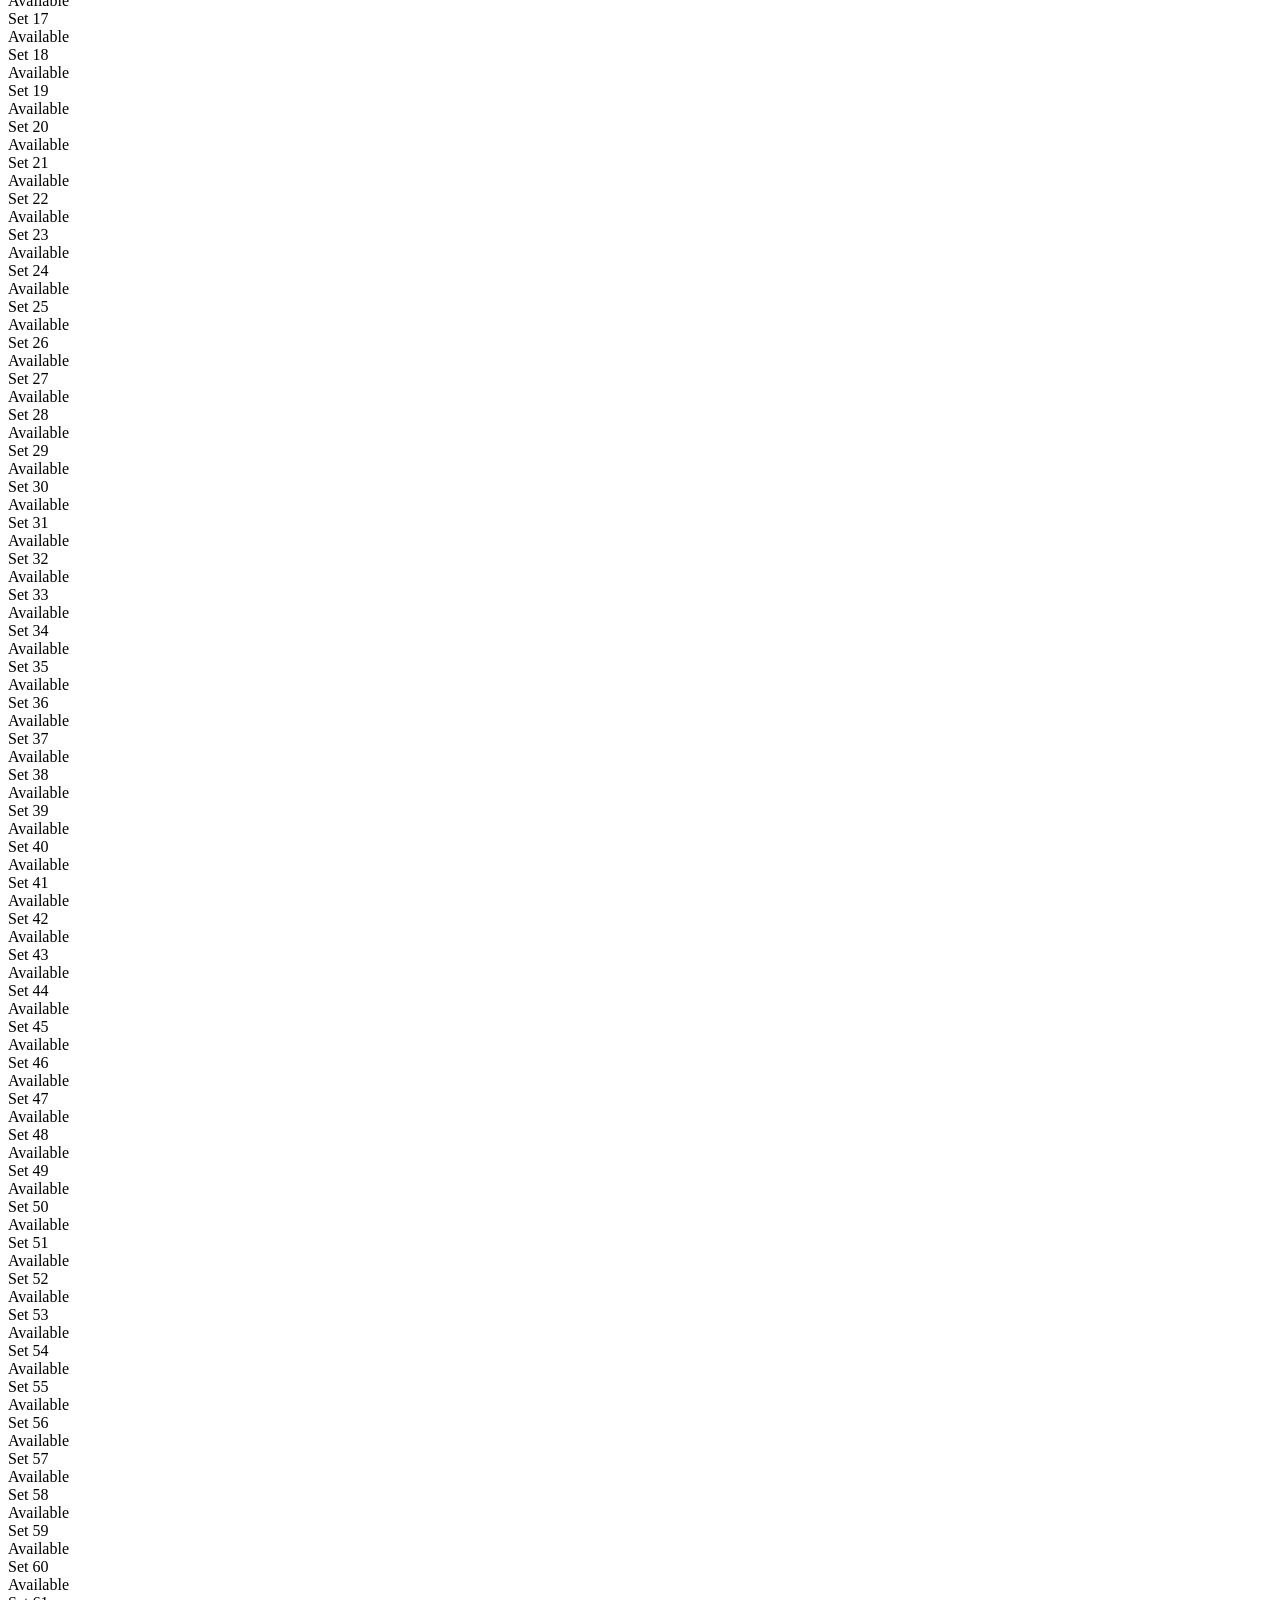
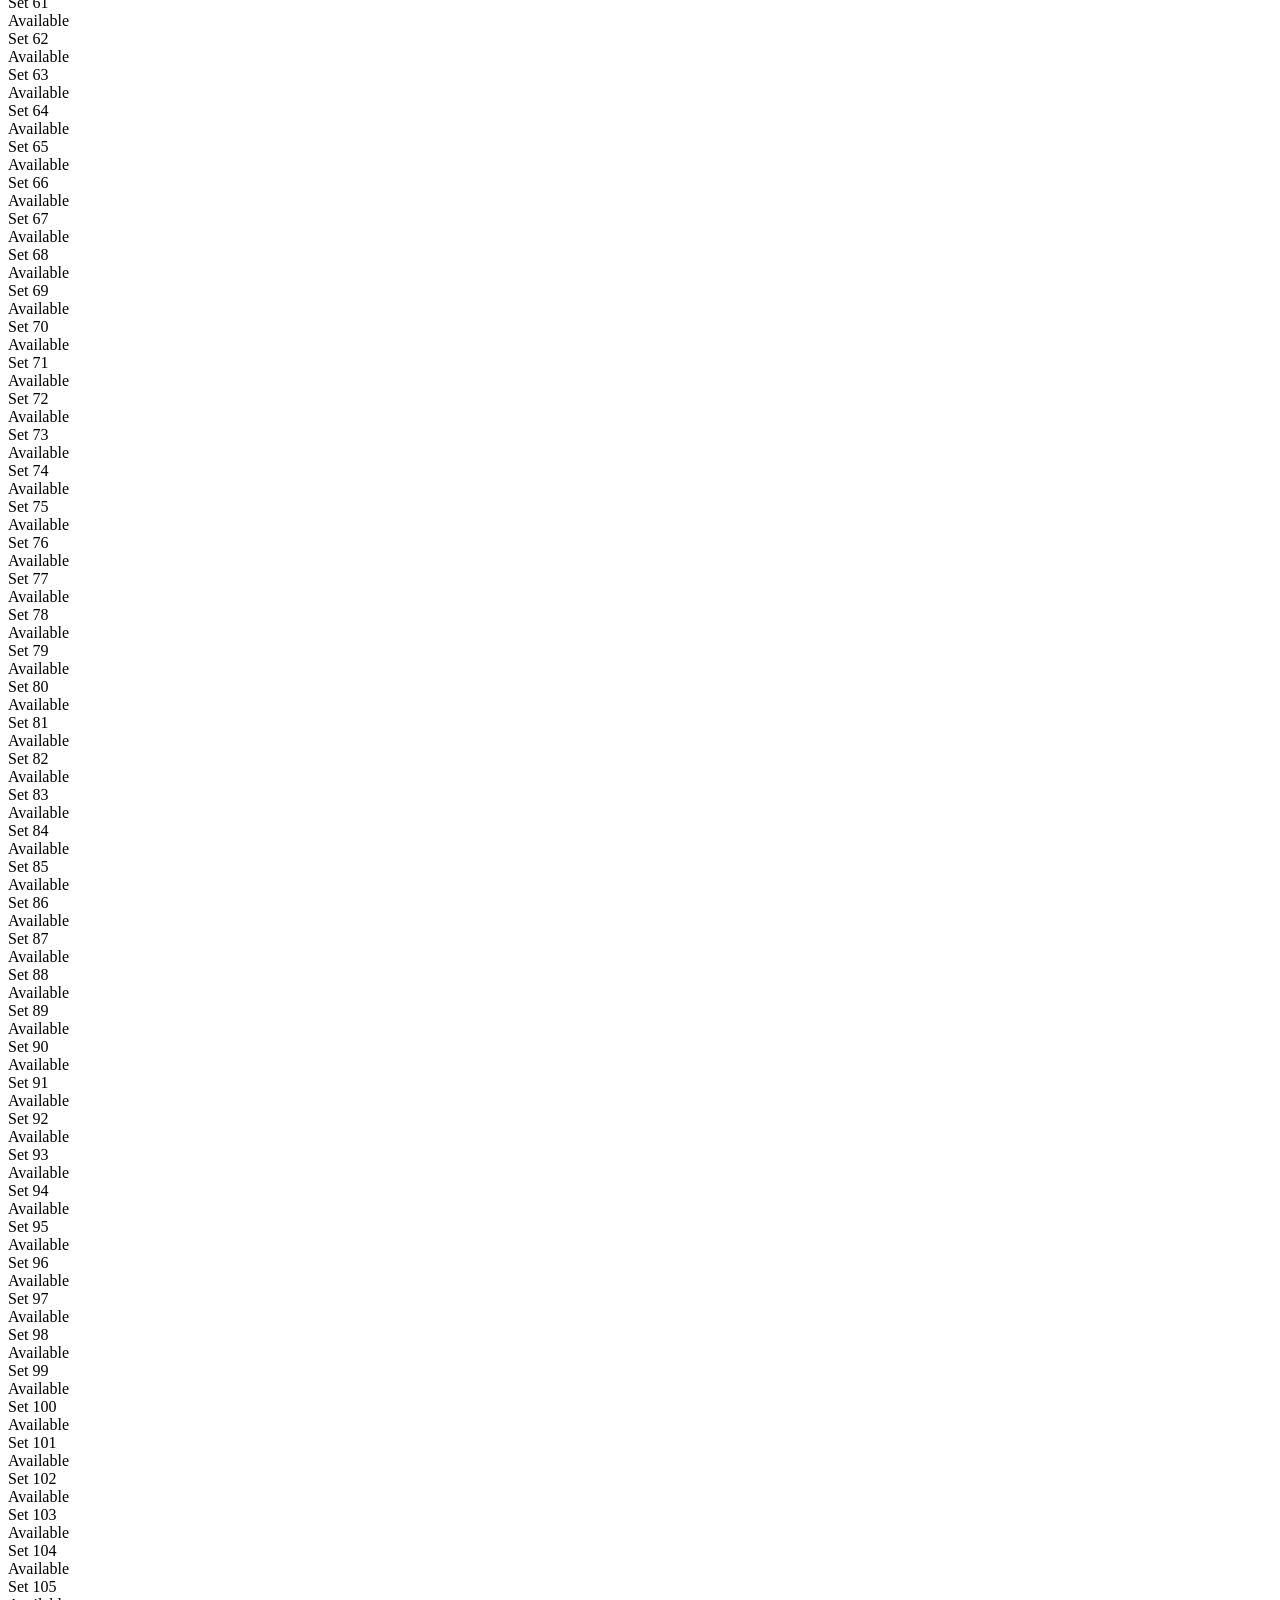
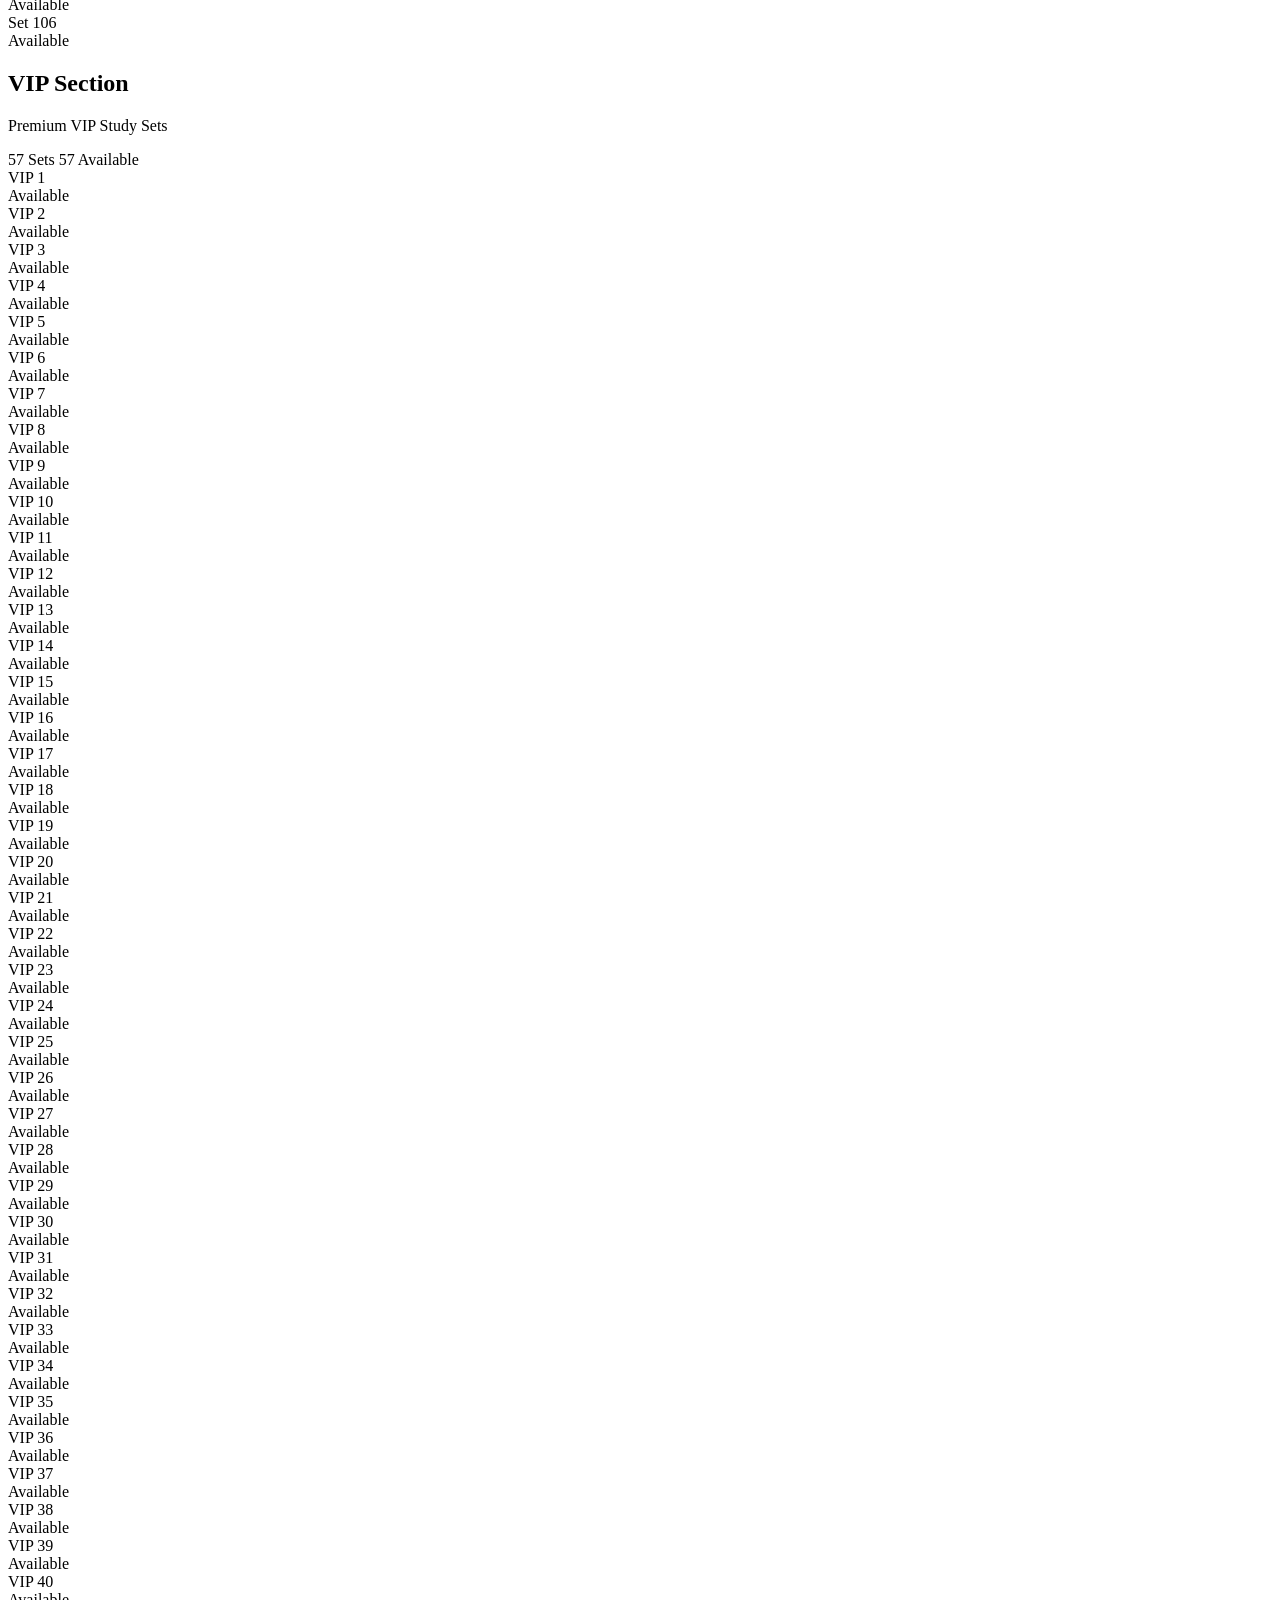
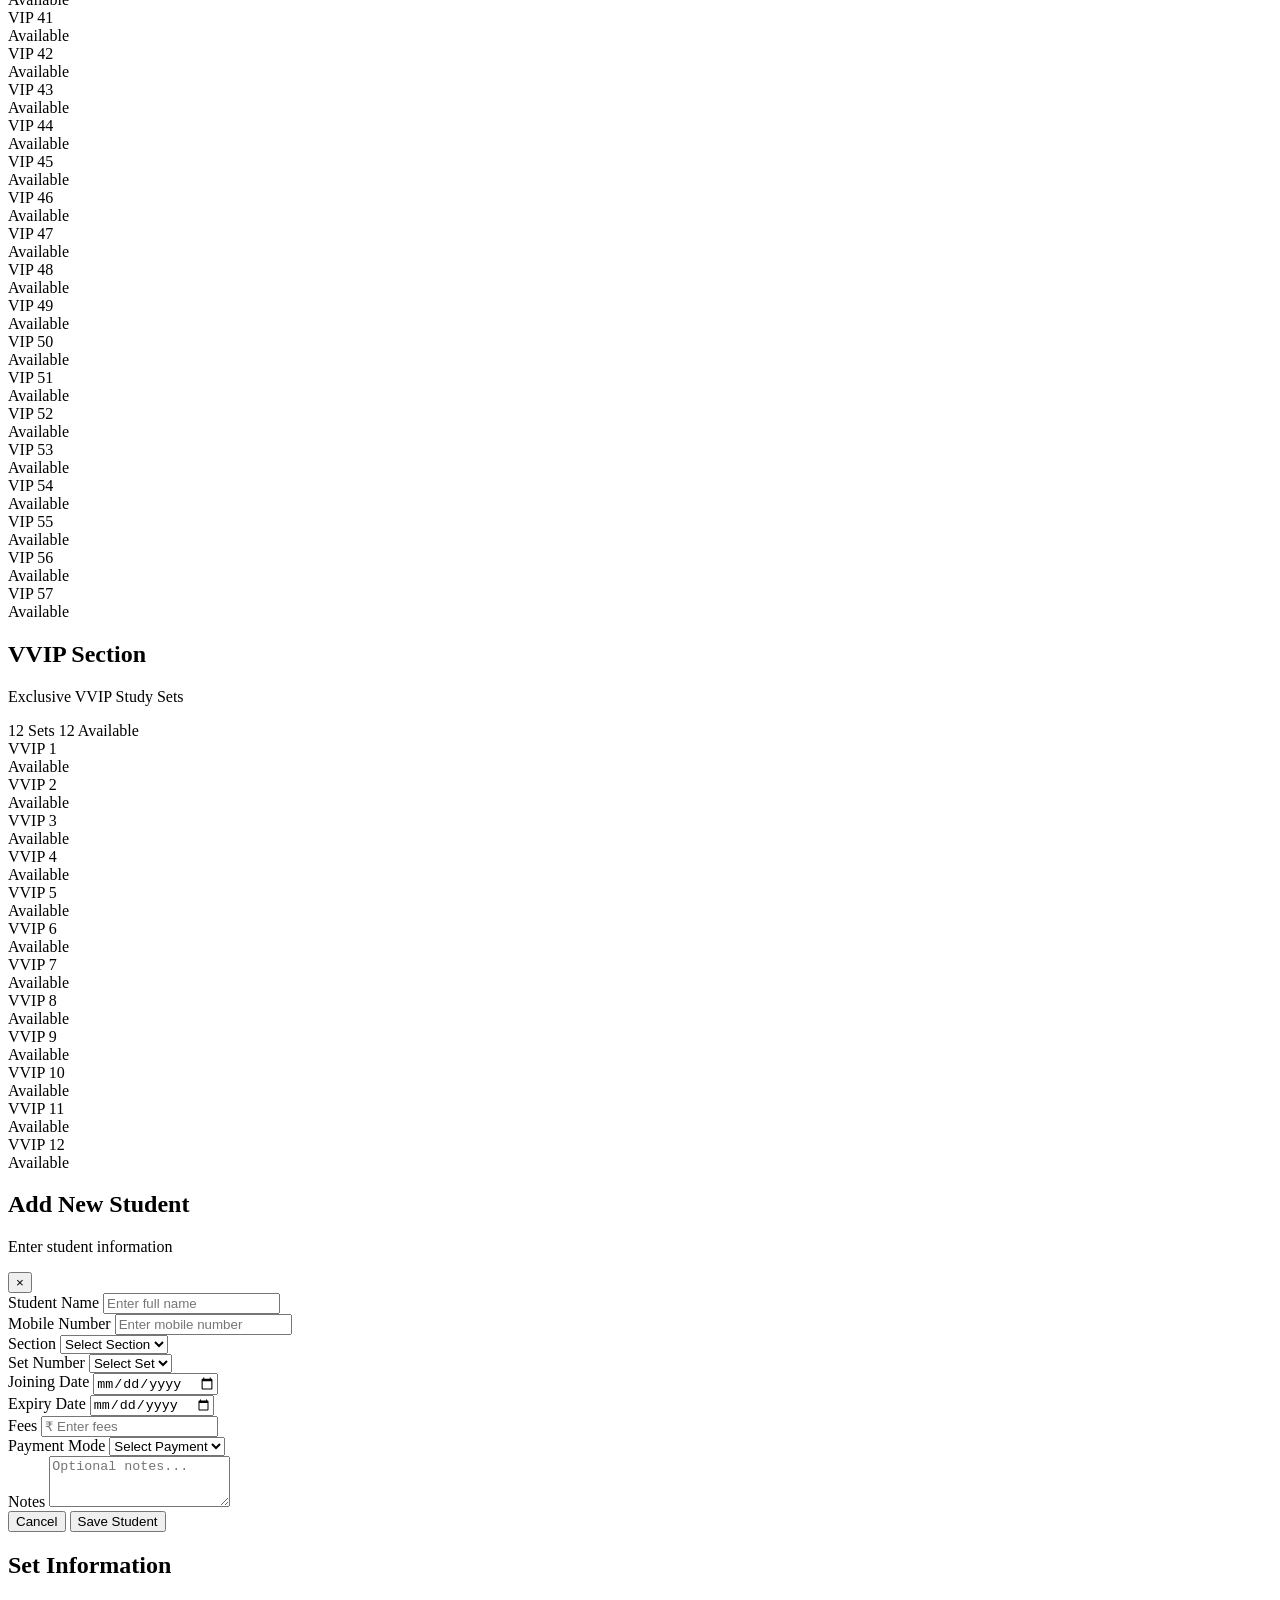
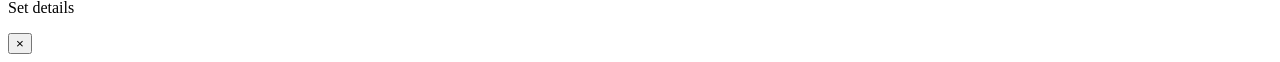
==== commit d738e42c: "Added new html with new css" ====
--- a/templates/index.html
+++ b/templates/index.html
@@ -8,9 +8,123 @@
 
     <link rel="stylesheet"
           href="{{ url_for('static', filename='style.css') }}">
+
+    <style>
+        .logo {
+            display: flex;
+            align-items: center;
+            gap: 8px;
+        }
+
+        .logo-mark {
+            width: 30px;
+            height: 30px;
+            border-radius: 10px;
+            display: inline-flex;
+            align-items: center;
+            justify-content: center;
+            background: linear-gradient(135deg, #3b82f6, #6366f1);
+            color: #fff;
+            font-size: 14px;
+            font-weight: 900;
+            box-shadow: 0 6px 16px rgba(37, 99, 235, .25);
+        }
+
+        .logo-main {
+            font-weight: 850;
+            letter-spacing: .6px;
+        }
+
+        .logo-sub {
+            color: #93c5fd !important;
+            font-weight: 600 !important;
+            margin-left: -4px;
+        }
+
+        .page-eyebrow {
+            display: inline-flex;
+            align-items: center;
+            margin-bottom: 8px;
+            color: #64748b;
+            font-size: 9px;
+            font-weight: 800;
+            letter-spacing: 1.4px;
+        }
+
+        .page-eyebrow::before {
+            content: "";
+            width: 22px;
+            height: 2px;
+            margin-right: 8px;
+            border-radius: 99px;
+            background: #2563eb;
+        }
+
+        .stat-info p {
+            display: flex;
+            align-items: center;
+            gap: 7px;
+        }
+
+        .stat-label {
+            display: inline-block !important;
+            margin: 0 !important;
+            padding: 3px 6px;
+            border-radius: 999px;
+            background: #f1f5f9;
+            color: #64748b !important;
+            font-size: 7px !important;
+            line-height: 1 !important;
+            letter-spacing: .5px;
+        }
+
+        .section-header h2 {
+            display: flex;
+            align-items: center;
+            gap: 9px;
+        }
+
+        .section-dot {
+            width: 9px;
+            height: 9px;
+            border-radius: 50%;
+            display: inline-block;
+            box-shadow: 0 0 0 5px rgba(37,99,235,.07);
+        }
+
+        .general-dot {
+            background: #2563eb;
+        }
+
+        .vip-dot {
+            background: #7c3aed;
+            box-shadow: 0 0 0 5px rgba(124,58,237,.08);
+        }
+
+        .vvip-dot {
+            background: #db2777;
+            box-shadow: 0 0 0 5px rgba(219,39,119,.08);
+        }
+
+        @media (max-width: 768px) {
+            .logo-mark {
+                width: 27px;
+                height: 27px;
+            }
+
+            .logo-sub {
+                display: none;
+            }
+
+            .page-eyebrow {
+                font-size: 8px;
+            }
+        }
+    </style>
+
 </head>
 
-<body>
+<body class="premium-dashboard">
 
     <!-- ================= HEADER ================= -->
 
@@ -23,7 +137,9 @@
             </button>
 
             <div class="logo">
-                JIJAU <span>ABHYASIKA</span>
+                <span class="logo-mark">J</span>
+                <span class="logo-main">JIJAU</span>
+                <span class="logo-sub">ABHYASIKA</span>
             </div>
 
         </div>
@@ -73,12 +189,12 @@
             SYSTEM
         </div>
 
-        <a href="#" class="nav-item">
+        <a href="#" class="nav-item" onclick="showPage('settings', this); return false;">
             <span>⚙️</span>
             Settings
         </a>
 
-        <a href="#" class="nav-item">
+        <a href="#" class="nav-item" onclick="showPage('backup', this); return false;">
             <span>💾</span>
             Backup
         </a>
@@ -469,6 +585,134 @@
                         ⬇ Download Excel Report
                     </button>
 
+                </div>
+
+            </section>
+
+        </div>
+
+
+        <!-- ================= SETTINGS PAGE ================= -->
+
+        <div id="settingsPage" style="display: none;">
+
+            <section class="section-card">
+
+                <div class="section-header">
+
+                    <div>
+                        <h2>My Account</h2>
+                        <p>Change your own login password</p>
+                    </div>
+
+                </div>
+
+                <div class="report-form">
+
+                    <p id="changePasswordError" class="login-error-inline" style="display:none;"></p>
+                    <p id="changePasswordSuccess" class="success-text-inline" style="display:none;"></p>
+
+                    <div class="form-group">
+                        <label>Current Password</label>
+                        <input type="password" id="currentPassword">
+                    </div>
+
+                    <div class="form-group">
+                        <label>New Password</label>
+                        <input type="password" id="newPassword">
+                    </div>
+
+                    <div class="form-group">
+                        <label>Confirm New Password</label>
+                        <input type="password" id="confirmNewPassword">
+                    </div>
+
+                    <button class="add-student-btn" onclick="submitChangePassword()">
+                        Change Password
+                    </button>
+
+                </div>
+
+            </section>
+
+            <section class="section-card">
+
+                <div class="section-header">
+
+                    <div>
+                        <h2>Manage Admins</h2>
+                        <p>Add new admins, or reset a password if someone forgot theirs</p>
+                    </div>
+
+                </div>
+
+                <div id="adminsList" class="students-list">
+                    <!-- Admin rows rendered by JavaScript -->
+                </div>
+
+                <div class="report-form" style="border-top: 1px solid var(--border); margin-top: 4px; padding-top: 24px;">
+
+                    <h3 style="font-size:14px; margin-bottom:14px;">Add New Admin</h3>
+
+                    <p id="addAdminError" class="login-error-inline" style="display:none;"></p>
+                    <p id="addAdminSuccess" class="success-text-inline" style="display:none;"></p>
+
+                    <div class="form-group">
+                        <label>Username</label>
+                        <input type="text" id="newAdminUsername">
+                    </div>
+
+                    <div class="form-group">
+                        <label>Password</label>
+                        <input type="password" id="newAdminPassword">
+                    </div>
+
+                    <button class="add-student-btn" onclick="submitAddAdmin()">
+                        + Add Admin
+                    </button>
+
+                </div>
+
+            </section>
+
+        </div>
+
+
+        <!-- ================= BACKUP PAGE ================= -->
+
+        <div id="backupPage" style="display: none;">
+
+            <section class="section-card">
+
+                <div class="section-header">
+
+                    <div>
+                        <h2>Backup History</h2>
+                        <p>A snapshot is saved automatically every time a student is added or removed. Backups older than 90 days are removed automatically.</p>
+                    </div>
+
+                </div>
+
+                <div class="report-form" style="max-width: 100%; display:flex; gap:16px; flex-wrap:wrap; align-items:flex-end;">
+
+                    <div class="form-group" style="margin-bottom:0;">
+                        <label>From Date</label>
+                        <input type="date" id="backupFromDate" oninput="loadBackups()">
+                    </div>
+
+                    <div class="form-group" style="margin-bottom:0;">
+                        <label>To Date</label>
+                        <input type="date" id="backupToDate" oninput="loadBackups()">
+                    </div>
+
+                    <button class="add-student-btn" style="margin-bottom:0;" onclick="downloadAllBackups()">
+                        ⬇ Download All (Excel)
+                    </button>
+
+                </div>
+
+                <div id="backupsList" class="students-list">
+                    <!-- Backup rows rendered by JavaScript -->
                 </div>
 
             </section>
@@ -855,6 +1099,12 @@
             const reportsPage =
                 document.getElementById("reportsPage");
 
+            const settingsPage =
+                document.getElementById("settingsPage");
+
+            const backupPage =
+                document.getElementById("backupPage");
+
             const title =
                 document.getElementById("pageTitle");
 
@@ -865,6 +1115,8 @@
             dashboardPage.style.display = "none";
             studentsPage.style.display = "none";
             reportsPage.style.display = "none";
+            settingsPage.style.display = "none";
+            backupPage.style.display = "none";
 
 
             if (page === "students") {
@@ -884,6 +1136,24 @@
                 subtitle.textContent = "Export student data";
 
                 updateReportPreview();
+
+            } else if (page === "settings") {
+
+                settingsPage.style.display = "block";
+
+                title.textContent = "Settings";
+                subtitle.textContent = "Account and admin management";
+
+                loadAdmins();
+
+            } else if (page === "backup") {
+
+                backupPage.style.display = "block";
+
+                title.textContent = "Backup";
+                subtitle.textContent = "Automatic snapshots of your student data";
+
+                loadBackups();
 
             } else {
 
@@ -1079,6 +1349,564 @@
 
             window.location.href =
                 `/api/reports/export?${params.toString()}`;
+
+        }
+
+
+        /* ================================================
+           SETTINGS: LOAD & RENDER ADMINS
+        ================================================= */
+
+        async function loadAdmins() {
+
+            const list =
+                document.getElementById("adminsList");
+
+            try {
+
+                const response =
+                    await fetch("/api/admins");
+
+                if (!response.ok) {
+                    throw new Error("Failed to load admins");
+                }
+
+                const admins =
+                    await response.json();
+
+                list.innerHTML =
+                    admins.map(adminRowHTML).join("");
+
+            } catch (error) {
+
+                console.error("Could not load admins:", error);
+
+                list.innerHTML =
+                    `<div class="students-empty">Could not load admin list.</div>`;
+
+            }
+
+        }
+
+
+        function adminRowHTML(admin) {
+
+            return `
+                <div class="student-row" style="cursor:default;">
+
+                    <div class="student-row-main">
+                        <span class="student-row-name">
+                            ${admin.username}
+                            ${admin.isYou ? '<span class="status-badge active-badge">You</span>' : ""}
+                        </span>
+                        <span class="student-row-meta">Added ${formatDate(admin.createdAt.split(" ")[0])}</span>
+                    </div>
+
+                    <div style="display:flex; gap:8px;">
+
+                        <button class="cancel-btn" style="padding:8px 12px; font-size:12px;"
+                                onclick="resetAdminPassword(${admin.id}, '${admin.username}')">
+                            Reset Password
+                        </button>
+
+                        ${
+                            admin.isYou
+                            ? ""
+                            : `
+                            <button class="cancel-btn" style="padding:8px 12px; font-size:12px; color: var(--danger); border-color: var(--danger-light);"
+                                    onclick="removeAdmin(${admin.id}, '${admin.username}')">
+                                Remove
+                            </button>
+                            `
+                        }
+
+                    </div>
+
+                </div>
+            `;
+
+        }
+
+
+        /* ================================================
+           SETTINGS: CHANGE MY OWN PASSWORD
+        ================================================= */
+
+        async function submitChangePassword() {
+
+            const errorEl =
+                document.getElementById("changePasswordError");
+
+            const successEl =
+                document.getElementById("changePasswordSuccess");
+
+            errorEl.style.display = "none";
+            successEl.style.display = "none";
+
+
+            const currentPassword =
+                document.getElementById("currentPassword").value;
+
+            const newPassword =
+                document.getElementById("newPassword").value;
+
+            const confirmNewPassword =
+                document.getElementById("confirmNewPassword").value;
+
+
+            if (!currentPassword || !newPassword || !confirmNewPassword) {
+
+                errorEl.textContent = "Please fill in all fields.";
+                errorEl.style.display = "block";
+                return;
+
+            }
+
+            if (newPassword.length < 6) {
+
+                errorEl.textContent = "New password must be at least 6 characters.";
+                errorEl.style.display = "block";
+                return;
+
+            }
+
+            if (newPassword !== confirmNewPassword) {
+
+                errorEl.textContent = "New password and confirmation do not match.";
+                errorEl.style.display = "block";
+                return;
+
+            }
+
+
+            try {
+
+                const response =
+                    await fetch("/api/change-password", {
+
+                        method: "POST",
+
+                        headers: {
+                            "Content-Type": "application/json"
+                        },
+
+                        body: JSON.stringify({
+                            currentPassword: currentPassword,
+                            newPassword: newPassword
+                        })
+
+                    });
+
+                const result = await response.json();
+
+                if (!response.ok || !result.success) {
+
+                    errorEl.textContent = result.message || "Could not change password.";
+                    errorEl.style.display = "block";
+                    return;
+
+                }
+
+                successEl.textContent = "Password changed successfully.";
+                successEl.style.display = "block";
+
+                document.getElementById("currentPassword").value = "";
+                document.getElementById("newPassword").value = "";
+                document.getElementById("confirmNewPassword").value = "";
+
+            } catch (error) {
+
+                console.error("Could not change password:", error);
+
+                errorEl.textContent = "Could not reach the server. Please try again.";
+                errorEl.style.display = "block";
+
+            }
+
+        }
+
+
+        /* ================================================
+           SETTINGS: ADD NEW ADMIN
+        ================================================= */
+
+        async function submitAddAdmin() {
+
+            const errorEl =
+                document.getElementById("addAdminError");
+
+            const successEl =
+                document.getElementById("addAdminSuccess");
+
+            errorEl.style.display = "none";
+            successEl.style.display = "none";
+
+
+            const username =
+                document.getElementById("newAdminUsername").value.trim();
+
+            const password =
+                document.getElementById("newAdminPassword").value;
+
+
+            if (!username || !password) {
+
+                errorEl.textContent = "Please fill in both fields.";
+                errorEl.style.display = "block";
+                return;
+
+            }
+
+            if (password.length < 6) {
+
+                errorEl.textContent = "Password must be at least 6 characters.";
+                errorEl.style.display = "block";
+                return;
+
+            }
+
+
+            try {
+
+                const response =
+                    await fetch("/api/admins", {
+
+                        method: "POST",
+
+                        headers: {
+                            "Content-Type": "application/json"
+                        },
+
+                        body: JSON.stringify({
+                            username: username,
+                            password: password
+                        })
+
+                    });
+
+                const result = await response.json();
+
+                if (!response.ok || !result.success) {
+
+                    errorEl.textContent = result.message || "Could not add admin.";
+                    errorEl.style.display = "block";
+                    return;
+
+                }
+
+                successEl.textContent = "Admin added successfully.";
+                successEl.style.display = "block";
+
+                document.getElementById("newAdminUsername").value = "";
+                document.getElementById("newAdminPassword").value = "";
+
+                loadAdmins();
+
+            } catch (error) {
+
+                console.error("Could not add admin:", error);
+
+                errorEl.textContent = "Could not reach the server. Please try again.";
+                errorEl.style.display = "block";
+
+            }
+
+        }
+
+
+        /* ================================================
+           SETTINGS: RESET ANOTHER ADMIN'S PASSWORD
+           (useful when someone forgot their password)
+        ================================================= */
+
+        async function resetAdminPassword(id, username) {
+
+            const newPassword =
+                prompt(`Set a new password for "${username}" (at least 6 characters):`);
+
+            if (!newPassword) {
+                return;
+            }
+
+            if (newPassword.length < 6) {
+                alert("Password must be at least 6 characters.");
+                return;
+            }
+
+
+            try {
+
+                const response =
+                    await fetch(`/api/admins/${id}/reset-password`, {
+
+                        method: "POST",
+
+                        headers: {
+                            "Content-Type": "application/json"
+                        },
+
+                        body: JSON.stringify({
+                            newPassword: newPassword
+                        })
+
+                    });
+
+                const result = await response.json();
+
+                if (!response.ok || !result.success) {
+
+                    alert(result.message || "Could not reset password.");
+                    return;
+
+                }
+
+                alert(`Password for "${username}" has been reset.`);
+
+            } catch (error) {
+
+                console.error("Could not reset password:", error);
+                alert("Could not reach the server. Please try again.");
+
+            }
+
+        }
+
+
+        /* ================================================
+           SETTINGS: REMOVE AN ADMIN
+        ================================================= */
+
+        async function removeAdmin(id, username) {
+
+            const confirmRemove =
+                confirm(`Remove admin "${username}"? This cannot be undone.`);
+
+            if (!confirmRemove) {
+                return;
+            }
+
+
+            try {
+
+                const response =
+                    await fetch(`/api/admins/${id}`, {
+                        method: "DELETE"
+                    });
+
+                const result = await response.json();
+
+                if (!response.ok || !result.success) {
+
+                    alert(result.message || "Could not remove admin.");
+                    return;
+
+                }
+
+                loadAdmins();
+
+            } catch (error) {
+
+                console.error("Could not remove admin:", error);
+                alert("Could not reach the server. Please try again.");
+
+            }
+
+        }
+
+
+        /* ================================================
+           BACKUP PAGE: LOAD & RENDER
+        ================================================= */
+
+        async function loadBackups() {
+
+            const list =
+                document.getElementById("backupsList");
+
+            const fromDate =
+                document.getElementById("backupFromDate").value;
+
+            const toDate =
+                document.getElementById("backupToDate").value;
+
+
+            const params = new URLSearchParams();
+
+            if (fromDate) {
+                params.set("from", fromDate);
+            }
+
+            if (toDate) {
+                params.set("to", toDate);
+            }
+
+
+            list.innerHTML =
+                `<div class="students-empty">Loading backups...</div>`;
+
+            try {
+
+                const response =
+                    await fetch(`/api/backups?${params.toString()}`);
+
+                if (!response.ok) {
+                    throw new Error("Failed to load backups");
+                }
+
+                const backups =
+                    await response.json();
+
+                list.innerHTML =
+                    backups.length
+                        ? backups.map(backupRowHTML).join("")
+                        : `<div class="students-empty">No backups found for this range.</div>`;
+
+            } catch (error) {
+
+                console.error("Could not load backups:", error);
+
+                list.innerHTML =
+                    `<div class="students-empty">Could not load backup history.</div>`;
+
+            }
+
+        }
+
+
+        function backupRowHTML(backup) {
+
+            const actionLabel =
+                backup.action === "add"
+                    ? "Student Added"
+                    : "Student Removed";
+
+            const actionClass =
+                backup.action === "add"
+                    ? "active-badge"
+                    : "expired-badge";
+
+            return `
+                <div class="student-row" style="cursor:default;">
+
+                    <div class="student-row-main">
+                        <span class="student-row-name">
+                            ${actionLabel}
+                            <span class="status-badge ${actionClass}">
+                                ${backup.triggeredBy || ""}
+                            </span>
+                        </span>
+                        <span class="student-row-meta">
+                            ${backup.createdAt} · ${backup.studentCount} students at this moment
+                        </span>
+                    </div>
+
+                    <div style="display:flex; gap:8px;">
+
+                        <button class="cancel-btn" style="padding:8px 12px; font-size:12px;"
+                                onclick="downloadBackup(${backup.id})">
+                            ⬇ Download
+                        </button>
+
+                        <button class="cancel-btn" style="padding:8px 12px; font-size:12px; color: var(--danger); border-color: var(--danger-light);"
+                                onclick="removeBackup(${backup.id})">
+                            Remove
+                        </button>
+
+                    </div>
+
+                </div>
+            `;
+
+        }
+
+
+        /* ================================================
+           BACKUP PAGE: DOWNLOAD
+        ================================================= */
+
+        function downloadBackup(id) {
+
+            window.location.href =
+                `/api/backups/${id}/download`;
+
+        }
+
+
+        /* ================================================
+           BACKUP PAGE: REMOVE A SINGLE BACKUP
+        ================================================= */
+
+        async function removeBackup(id) {
+
+            const confirmRemove =
+                confirm("Remove this backup snapshot? This cannot be undone.");
+
+            if (!confirmRemove) {
+                return;
+            }
+
+            try {
+
+                const response =
+                    await fetch(`/api/backups/${id}`, {
+                        method: "DELETE"
+                    });
+
+                const result = await response.json();
+
+                if (!response.ok || !result.success) {
+
+                    alert(result.message || "Could not remove backup.");
+                    return;
+
+                }
+
+                loadBackups();
+
+            } catch (error) {
+
+                console.error("Could not remove backup:", error);
+                alert("Could not reach the server. Please try again.");
+
+            }
+
+        }
+
+
+        /* ================================================
+           BACKUP PAGE: BULK DOWNLOAD (DATE RANGE)
+        ================================================= */
+
+        function downloadAllBackups() {
+
+            const fromDate =
+                document.getElementById("backupFromDate").value;
+
+            const toDate =
+                document.getElementById("backupToDate").value;
+
+
+            if (fromDate && toDate && fromDate > toDate) {
+
+                alert("'From' date cannot be after 'To' date.");
+                return;
+
+            }
+
+
+            const params = new URLSearchParams();
+
+            if (fromDate) {
+                params.set("from", fromDate);
+            }
+
+            if (toDate) {
+                params.set("to", toDate);
+            }
+
+
+            window.location.href =
+                `/api/backups/bulk-download?${params.toString()}`;
 
         }
 
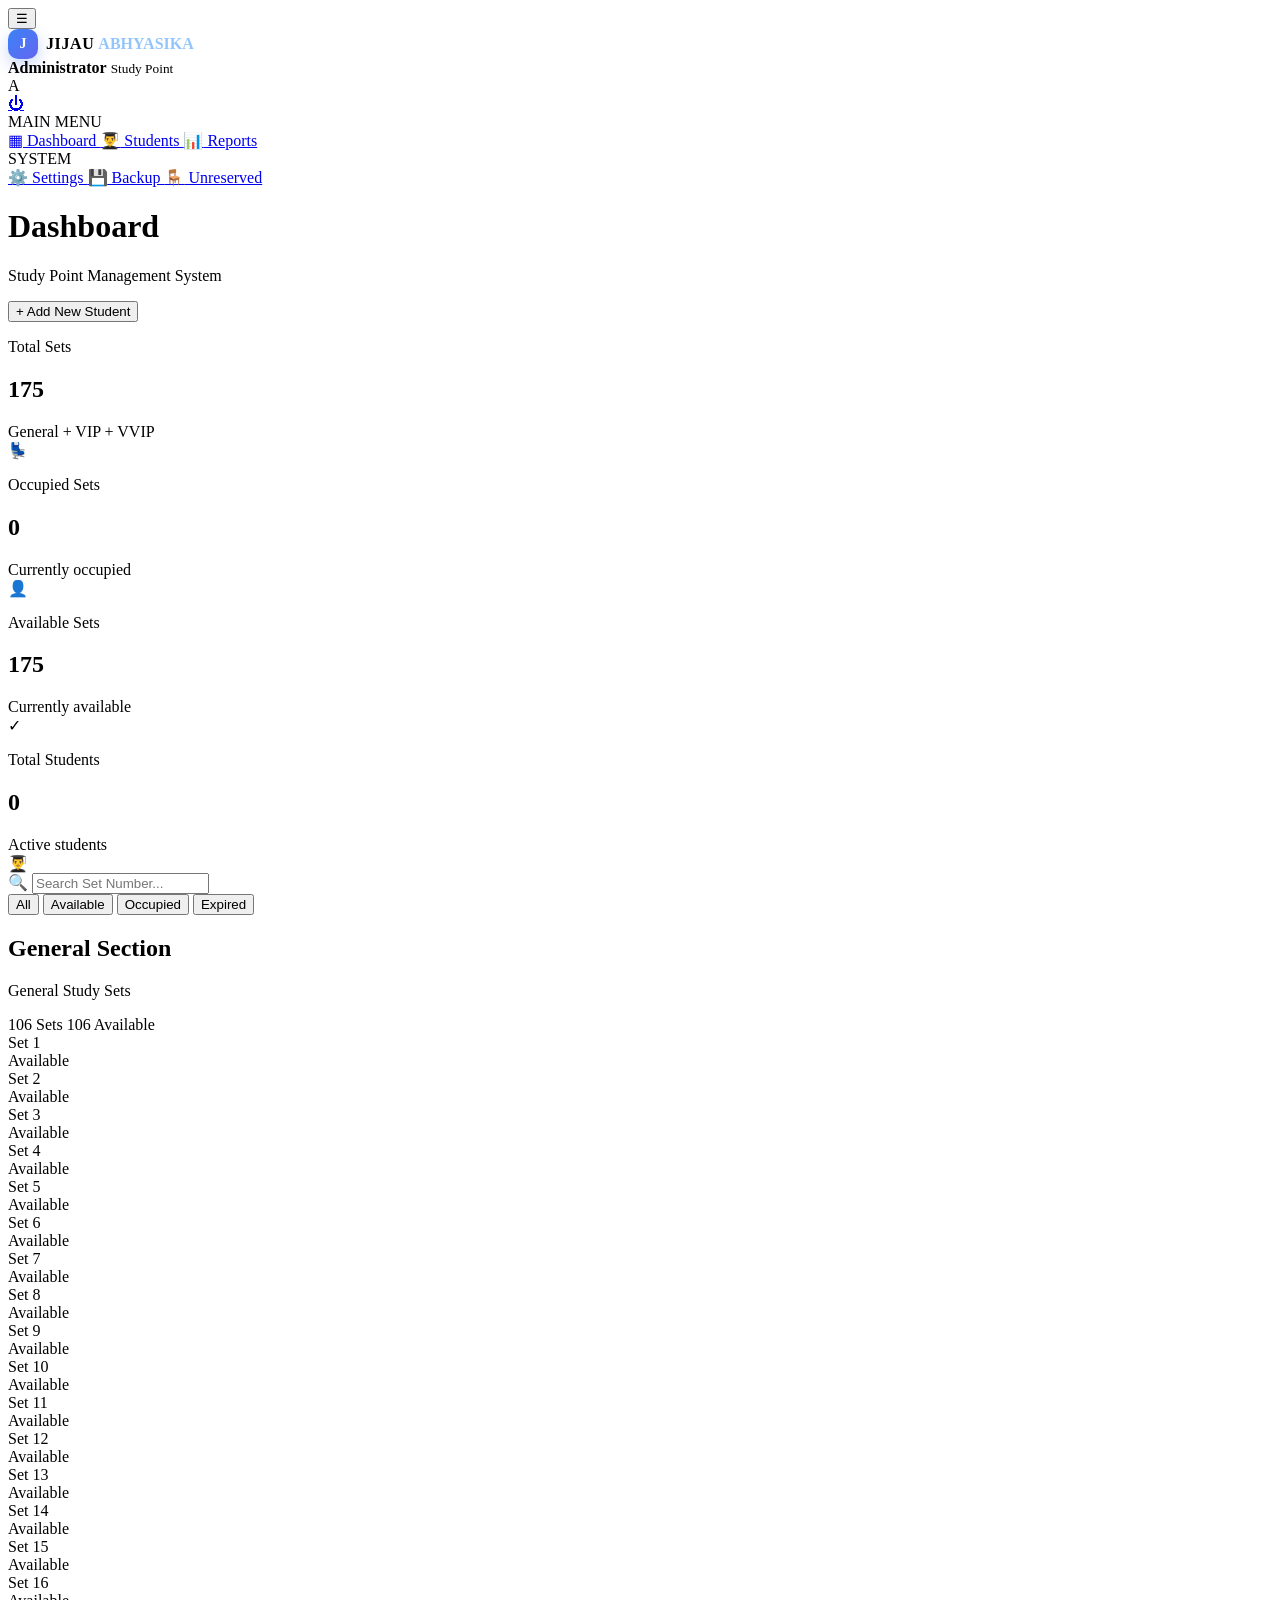
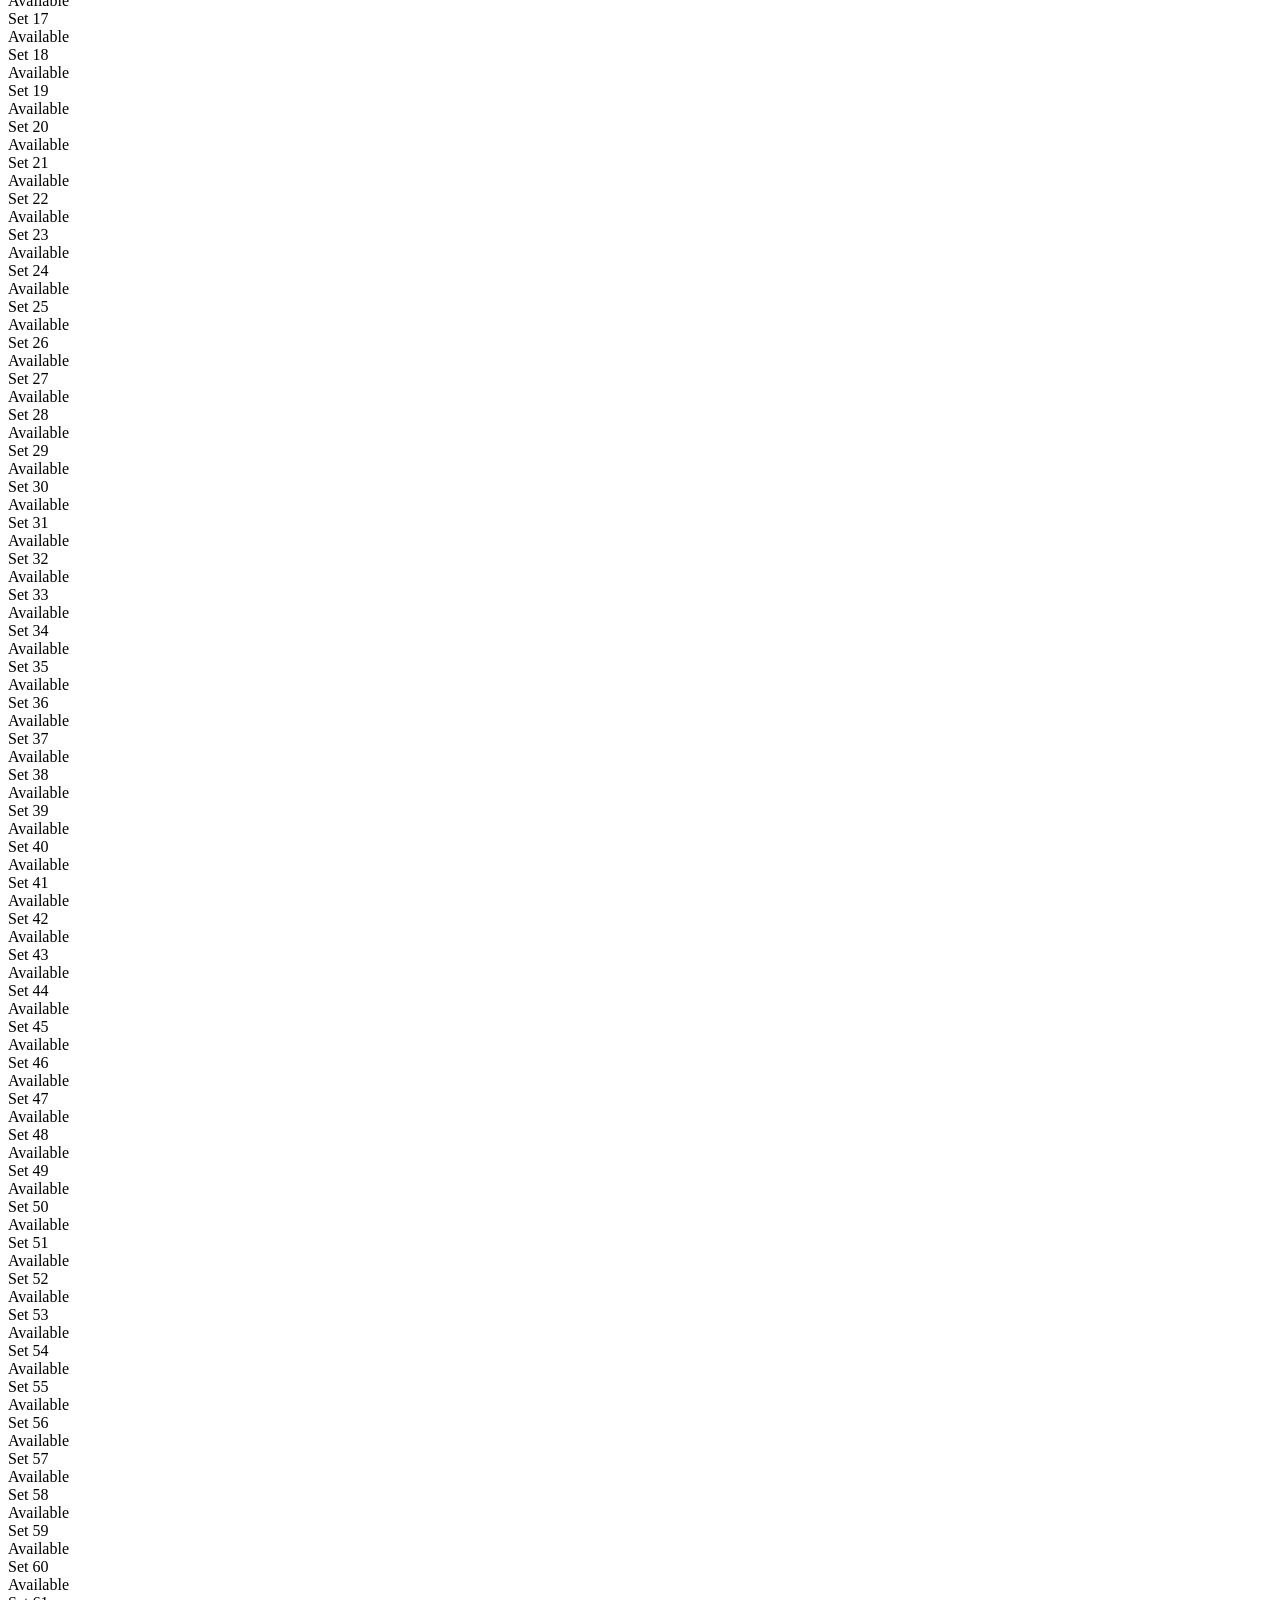
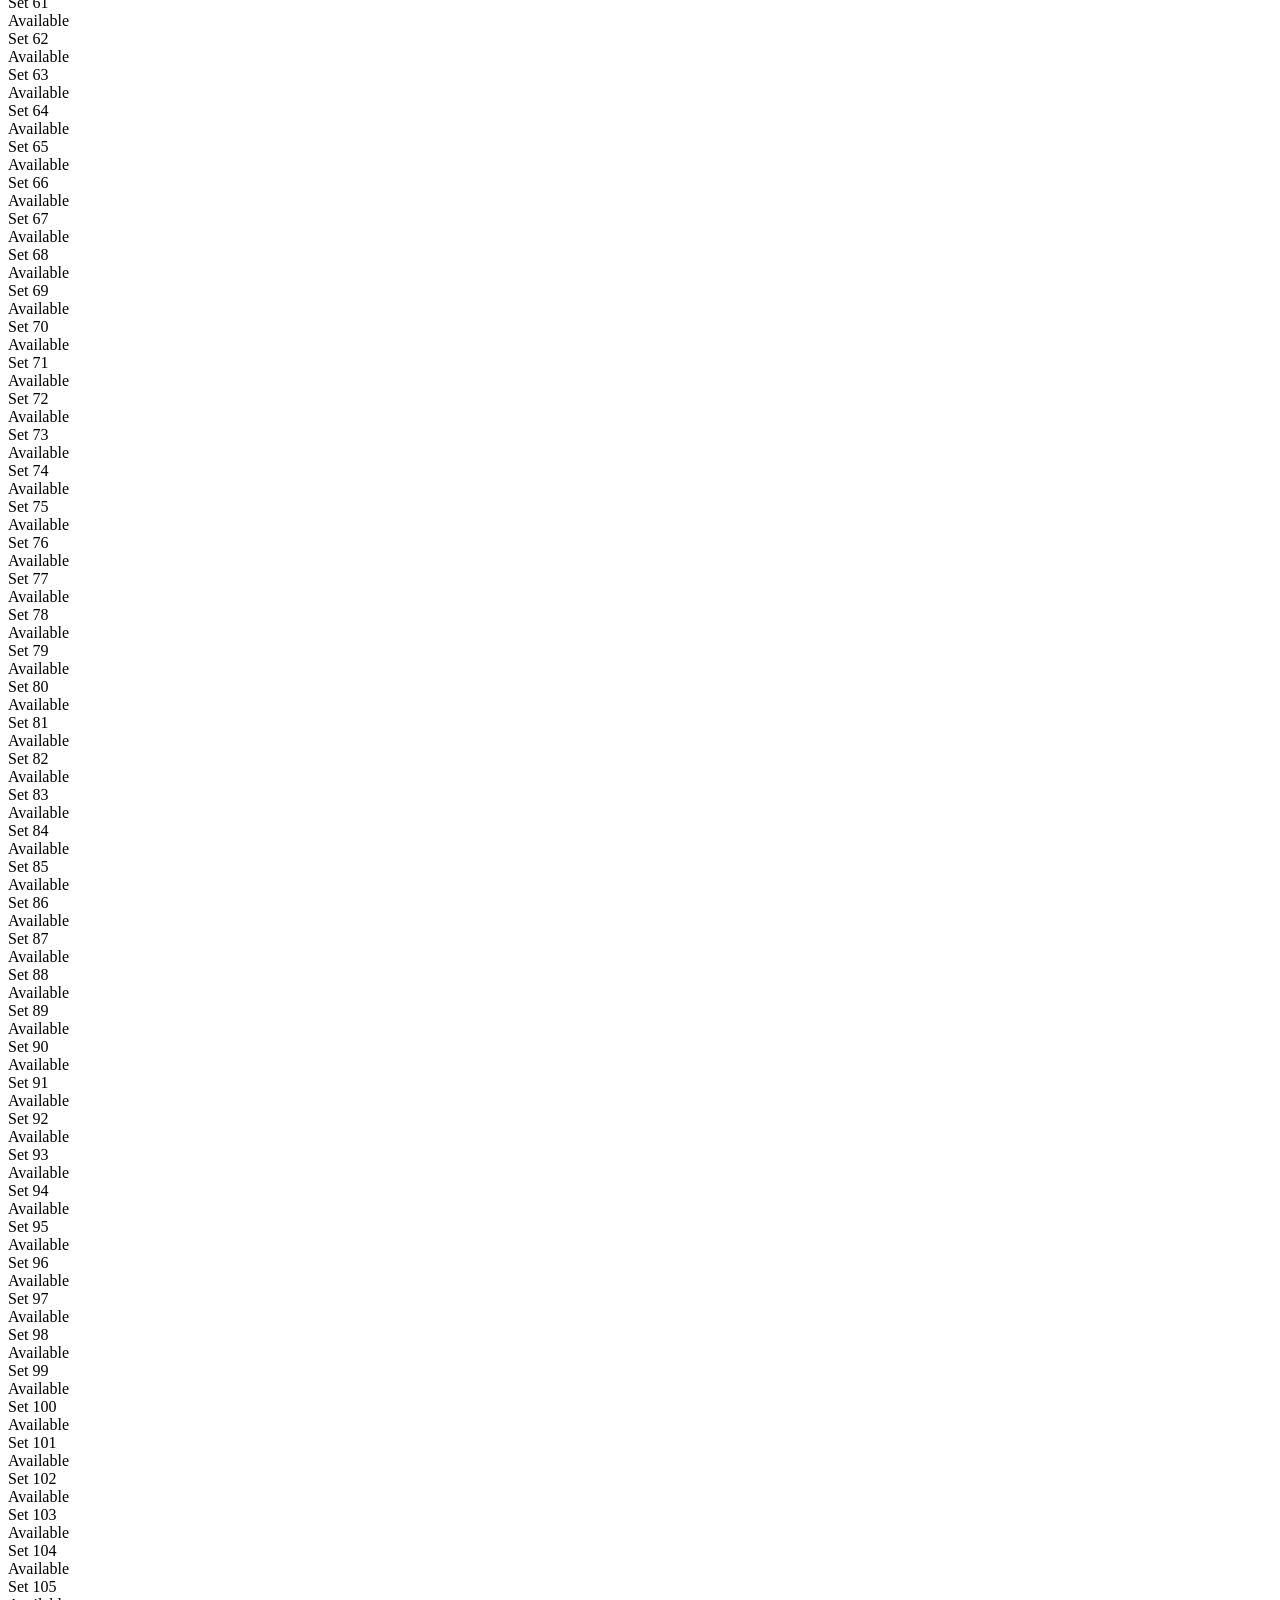
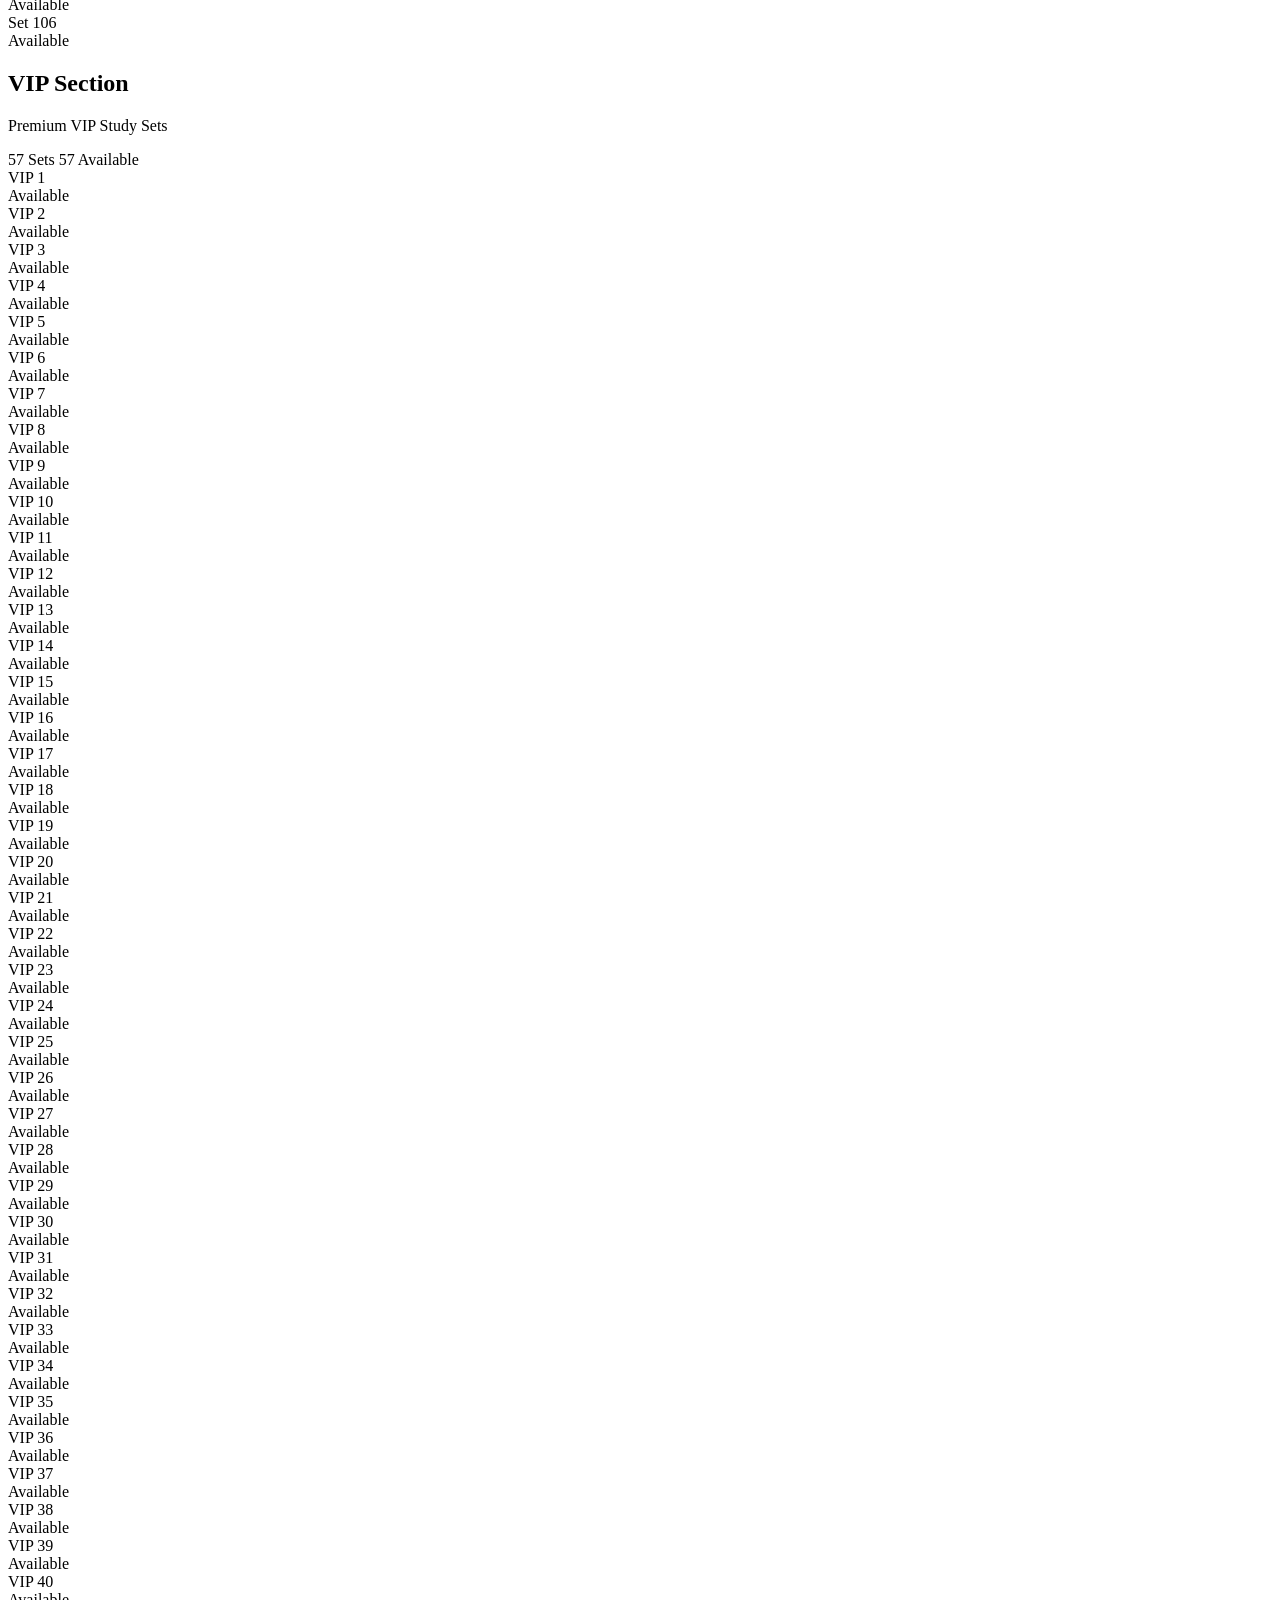
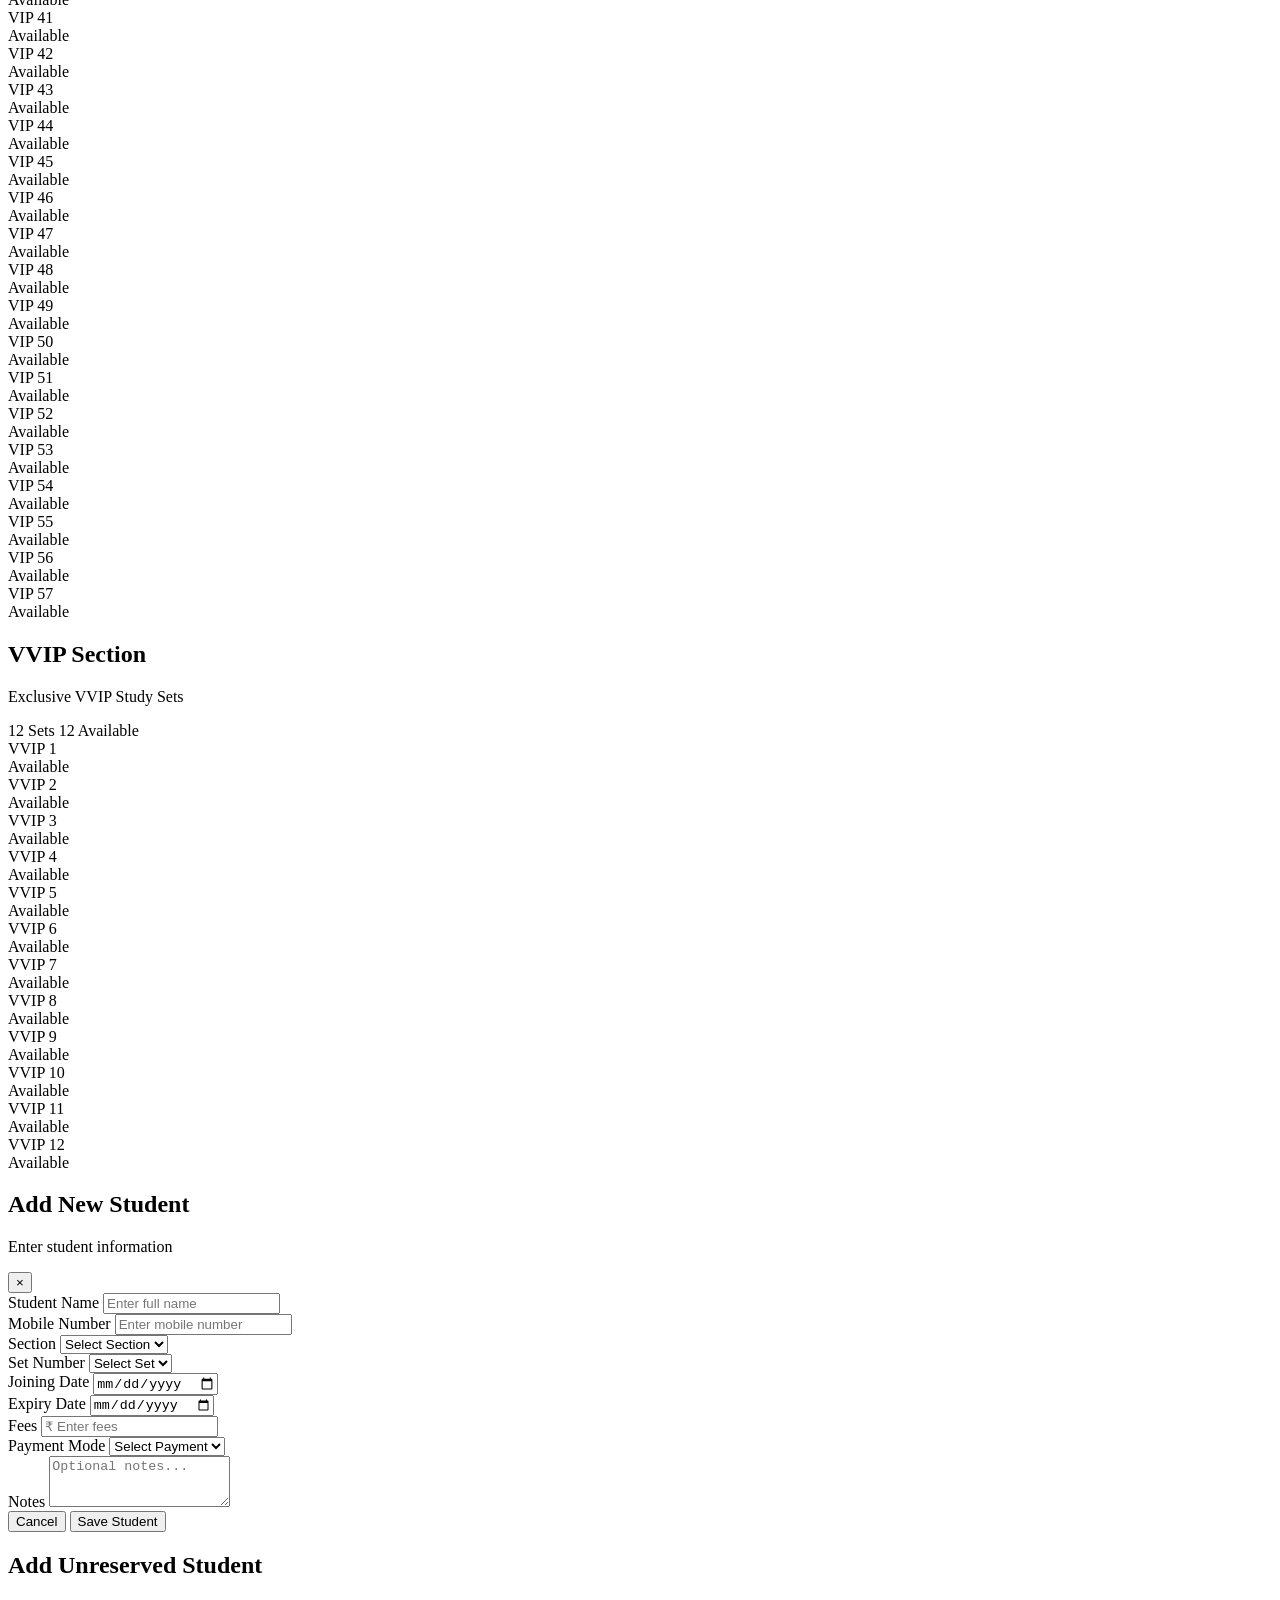
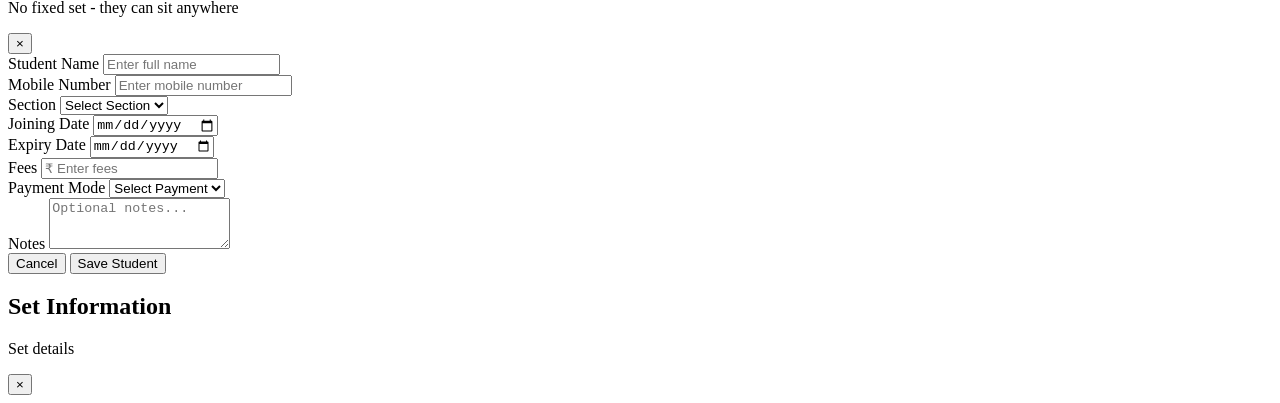
==== commit b6f3eca3: "Added separate Unreserved students section" ====
--- a/templates/index.html
+++ b/templates/index.html
@@ -199,6 +199,11 @@
             Backup
         </a>
 
+        <a href="#" class="nav-item" onclick="showPage('unreserved', this); return false;">
+            <span>🪑</span>
+            Unreserved
+        </a>
+
     </aside>
 
 
@@ -216,6 +221,7 @@
             </div>
 
             <button class="add-student-btn"
+                    id="globalAddStudentBtn"
                     onclick="openStudentModal()">
                 + Add New Student
             </button>
@@ -713,6 +719,88 @@
 
                 <div id="backupsList" class="students-list">
                     <!-- Backup rows rendered by JavaScript -->
+                </div>
+
+            </section>
+
+        </div>
+
+
+        <!-- ================= UNRESERVED PAGE ================= -->
+
+        <div id="unreservedPage" style="display: none;">
+
+            <div style="display:flex; justify-content:flex-end; margin-bottom:16px;">
+                <button class="add-student-btn" onclick="openUnreservedModal()">
+                    + Add Unreserved Student
+                </button>
+            </div>
+
+            <section class="section-card">
+
+                <div class="section-header">
+
+                    <div>
+                        <h2>General Section</h2>
+                        <p>Unreserved General students</p>
+                    </div>
+
+                    <div class="section-summary">
+                        <span class="section-total" id="unreservedGeneralCount">
+                            0 Students
+                        </span>
+                    </div>
+
+                </div>
+
+                <div class="students-list" id="unreservedGeneralList">
+                    <!-- rendered by JavaScript -->
+                </div>
+
+            </section>
+
+            <section class="section-card">
+
+                <div class="section-header">
+
+                    <div>
+                        <h2>VIP Section</h2>
+                        <p>Unreserved VIP students</p>
+                    </div>
+
+                    <div class="section-summary">
+                        <span class="section-total vip" id="unreservedVipCount">
+                            0 Students
+                        </span>
+                    </div>
+
+                </div>
+
+                <div class="students-list" id="unreservedVipList">
+                    <!-- rendered by JavaScript -->
+                </div>
+
+            </section>
+
+            <section class="section-card">
+
+                <div class="section-header">
+
+                    <div>
+                        <h2>VVIP Section</h2>
+                        <p>Unreserved VVIP students</p>
+                    </div>
+
+                    <div class="section-summary">
+                        <span class="section-total vvip" id="unreservedVvipCount">
+                            0 Students
+                        </span>
+                    </div>
+
+                </div>
+
+                <div class="students-list" id="unreservedVvipList">
+                    <!-- rendered by JavaScript -->
                 </div>
 
             </section>
@@ -973,6 +1061,217 @@
 
 
     <!-- ================================================= -->
+    <!--          ADD UNRESERVED STUDENT MODAL             -->
+    <!-- ================================================= -->
+
+    <div class="modal-overlay"
+         id="unreservedModal">
+
+        <div class="modal">
+
+            <div class="modal-header">
+
+                <div>
+                    <h2>Add Unreserved Student</h2>
+                    <p>No fixed set - they can sit anywhere</p>
+                </div>
+
+                <button class="close-btn"
+                        onclick="closeUnreservedModal()">
+                    ×
+                </button>
+
+            </div>
+
+
+            <form id="unreservedForm"
+                  onsubmit="addUnreservedStudent(event)">
+
+                <div class="form-group">
+
+                    <label>
+                        Student Name
+                    </label>
+
+                    <input
+                        type="text"
+                        id="unreservedName"
+                        placeholder="Enter full name"
+                        required
+                    >
+
+                </div>
+
+
+                <div class="form-group">
+
+                    <label>
+                        Mobile Number
+                    </label>
+
+                    <input
+                        type="tel"
+                        id="unreservedMobile"
+                        placeholder="Enter mobile number"
+                        maxlength="10"
+                        required
+                    >
+
+                </div>
+
+
+                <div class="form-group">
+
+                    <label>
+                        Section
+                    </label>
+
+                    <select id="unreservedSection"
+                            required>
+
+                        <option value="">
+                            Select Section
+                        </option>
+
+                        <option value="General">
+                            General
+                        </option>
+
+                        <option value="VIP">
+                            VIP
+                        </option>
+
+                        <option value="VVIP">
+                            VVIP
+                        </option>
+
+                    </select>
+
+                </div>
+
+
+                <div class="form-row">
+
+                    <div class="form-group">
+
+                        <label>
+                            Joining Date
+                        </label>
+
+                        <input
+                            type="date"
+                            id="unreservedJoiningDate"
+                            required
+                        >
+
+                    </div>
+
+
+                    <div class="form-group">
+
+                        <label>
+                            Expiry Date
+                        </label>
+
+                        <input
+                            type="date"
+                            id="unreservedExpiryDate"
+                            required
+                        >
+
+                    </div>
+
+                </div>
+
+
+                <div class="form-row">
+
+                    <div class="form-group">
+
+                        <label>
+                            Fees
+                        </label>
+
+                        <input
+                            type="number"
+                            id="unreservedFees"
+                            placeholder="₹ Enter fees"
+                            min="0"
+                            required
+                        >
+
+                    </div>
+
+
+                    <div class="form-group">
+
+                        <label>
+                            Payment Mode
+                        </label>
+
+                        <select id="unreservedPaymentMode"
+                                required>
+
+                            <option value="">
+                                Select Payment
+                            </option>
+
+                            <option value="Cash">
+                                Cash
+                            </option>
+
+                            <option value="UPI">
+                                UPI
+                            </option>
+
+                            <option value="Other">
+                                Other
+                            </option>
+
+                        </select>
+
+                    </div>
+
+                </div>
+
+
+                <div class="form-group">
+
+                    <label>
+                        Notes
+                    </label>
+
+                    <textarea
+                        id="unreservedNotes"
+                        placeholder="Optional notes..."
+                        rows="3"></textarea>
+
+                </div>
+
+
+                <div class="modal-buttons">
+
+                    <button type="button"
+                            class="cancel-btn"
+                            onclick="closeUnreservedModal()">
+                        Cancel
+                    </button>
+
+                    <button type="submit"
+                            class="save-btn">
+                        Save Student
+                    </button>
+
+                </div>
+
+            </form>
+
+        </div>
+
+    </div>
+
+
+    <!-- ================================================= -->
     <!--                  SET INFORMATION MODAL            -->
     <!-- ================================================= -->
 
@@ -1105,6 +1404,9 @@
             const backupPage =
                 document.getElementById("backupPage");
 
+            const unreservedPage =
+                document.getElementById("unreservedPage");
+
             const title =
                 document.getElementById("pageTitle");
 
@@ -1117,6 +1419,9 @@
             reportsPage.style.display = "none";
             settingsPage.style.display = "none";
             backupPage.style.display = "none";
+            unreservedPage.style.display = "none";
+
+            document.getElementById("globalAddStudentBtn").style.display = "";
 
 
             if (page === "students") {
@@ -1154,6 +1459,17 @@
                 subtitle.textContent = "Automatic snapshots of your student data";
 
                 loadBackups();
+
+            } else if (page === "unreserved") {
+
+                unreservedPage.style.display = "block";
+
+                title.textContent = "Unreserved";
+                subtitle.textContent = "Students without a fixed set - they can sit anywhere";
+
+                document.getElementById("globalAddStudentBtn").style.display = "none";
+
+                loadUnreservedStudents();
 
             } else {
 
@@ -1910,6 +2226,286 @@
 
         }
 
+
+        /* ================================================
+           UNRESERVED STUDENTS: LOAD & RENDER
+           (completely independent - own array, own API,
+           never touches the main students list/backups)
+        ================================================= */
+
+        let unreservedStudents = [];
+
+        async function loadUnreservedStudents() {
+
+            try {
+
+                const response =
+                    await fetch("/api/unreserved");
+
+                if (!response.ok) {
+                    throw new Error("Failed to load unreserved students");
+                }
+
+                unreservedStudents = await response.json();
+
+            } catch (error) {
+
+                console.error("Could not load unreserved students:", error);
+
+                unreservedStudents = [];
+
+            }
+
+            renderUnreservedList();
+
+        }
+
+
+        function renderUnreservedList() {
+
+            const generalList =
+                document.getElementById("unreservedGeneralList");
+
+            const vipList =
+                document.getElementById("unreservedVipList");
+
+            const vvipList =
+                document.getElementById("unreservedVvipList");
+
+            const generalCount =
+                document.getElementById("unreservedGeneralCount");
+
+            const vipCount =
+                document.getElementById("unreservedVipCount");
+
+            const vvipCount =
+                document.getElementById("unreservedVvipCount");
+
+
+            const general =
+                unreservedStudents.filter(s => s.section === "General");
+
+            const vip =
+                unreservedStudents.filter(s => s.section === "VIP");
+
+            const vvip =
+                unreservedStudents.filter(s => s.section === "VVIP");
+
+
+            generalCount.textContent = `${general.length} Students`;
+            vipCount.textContent = `${vip.length} Students`;
+            vvipCount.textContent = `${vvip.length} Students`;
+
+
+            generalList.innerHTML =
+                general.length
+                    ? general.map(unreservedRowHTML).join("")
+                    : `<div class="students-empty">No unreserved students in General section yet.</div>`;
+
+            vipList.innerHTML =
+                vip.length
+                    ? vip.map(unreservedRowHTML).join("")
+                    : `<div class="students-empty">No unreserved students in VIP section yet.</div>`;
+
+            vvipList.innerHTML =
+                vvip.length
+                    ? vvip.map(unreservedRowHTML).join("")
+                    : `<div class="students-empty">No unreserved students in VVIP section yet.</div>`;
+
+        }
+
+
+        function unreservedRowHTML(student) {
+
+            const isExpired =
+                student.status === "expired";
+
+            return `
+                <div class="student-row" style="cursor:default;">
+
+                    <div class="student-row-main">
+                        <span class="student-row-name">
+                            ${student.name}
+                            <span class="status-badge ${isExpired ? "expired-badge" : "active-badge"}">
+                                ${isExpired ? "Expired" : "Active"}
+                            </span>
+                        </span>
+                        <span class="student-row-meta">
+                            ${student.mobile} · Expires ${formatDate(student.expiryDate)} · ₹${student.fees}
+                        </span>
+                    </div>
+
+                    <button class="cancel-btn" style="padding:8px 12px; font-size:12px; color: var(--danger); border-color: var(--danger-light);"
+                            onclick="removeUnreservedStudent(${student.id})">
+                        Remove
+                    </button>
+
+                </div>
+            `;
+
+        }
+
+
+        /* ================================================
+           UNRESERVED STUDENTS: MODAL OPEN/CLOSE
+        ================================================= */
+
+        function openUnreservedModal() {
+
+            document
+                .getElementById("unreservedForm")
+                .reset();
+
+            document
+                .getElementById("unreservedModal")
+                .classList.add("show");
+
+        }
+
+        function closeUnreservedModal() {
+
+            document
+                .getElementById("unreservedModal")
+                .classList.remove("show");
+
+        }
+
+
+        /* ================================================
+           UNRESERVED STUDENTS: ADD
+        ================================================= */
+
+        async function addUnreservedStudent(event) {
+
+            event.preventDefault();
+
+
+            const name =
+                document.getElementById("unreservedName").value.trim();
+
+            const mobile =
+                document.getElementById("unreservedMobile").value.trim();
+
+            const section =
+                document.getElementById("unreservedSection").value;
+
+            const joiningDate =
+                document.getElementById("unreservedJoiningDate").value;
+
+            const expiryDate =
+                document.getElementById("unreservedExpiryDate").value;
+
+            const fees =
+                document.getElementById("unreservedFees").value;
+
+            const paymentMode =
+                document.getElementById("unreservedPaymentMode").value;
+
+            const notes =
+                document.getElementById("unreservedNotes").value;
+
+
+            let result;
+
+            try {
+
+                const response =
+                    await fetch("/api/unreserved", {
+
+                        method: "POST",
+
+                        headers: {
+                            "Content-Type": "application/json"
+                        },
+
+                        body: JSON.stringify({
+                            name: name,
+                            mobile: mobile,
+                            section: section,
+                            joiningDate: joiningDate,
+                            expiryDate: expiryDate,
+                            fees: fees,
+                            paymentMode: paymentMode,
+                            notes: notes
+                        })
+
+                    });
+
+                result = await response.json();
+
+                if (!response.ok || !result.success) {
+
+                    alert(result.message || "Could not add student.");
+                    return;
+
+                }
+
+            } catch (error) {
+
+                console.error("Could not add unreserved student:", error);
+
+                alert("Could not reach the server. Please check your connection and try again.");
+                return;
+
+            }
+
+
+            await loadUnreservedStudents();
+
+            document
+                .getElementById("unreservedForm")
+                .reset();
+
+            closeUnreservedModal();
+
+            alert("Student added successfully!");
+
+        }
+
+
+        /* ================================================
+           UNRESERVED STUDENTS: REMOVE
+        ================================================= */
+
+        async function removeUnreservedStudent(id) {
+
+            const confirmRemove =
+                confirm("Are you sure you want to remove this student?");
+
+            if (!confirmRemove) {
+                return;
+            }
+
+            try {
+
+                const response =
+                    await fetch(`/api/unreserved/${id}`, {
+                        method: "DELETE"
+                    });
+
+                const result = await response.json();
+
+                if (!response.ok || !result.success) {
+
+                    alert(result.message || "Could not remove student.");
+                    return;
+
+                }
+
+            } catch (error) {
+
+                console.error("Could not remove unreserved student:", error);
+
+                alert("Could not reach the server. Please try again.");
+                return;
+
+            }
+
+
+            await loadUnreservedStudents();
+
+        }
+
         function studentRowHTML(student) {
 
             const setLabel =
